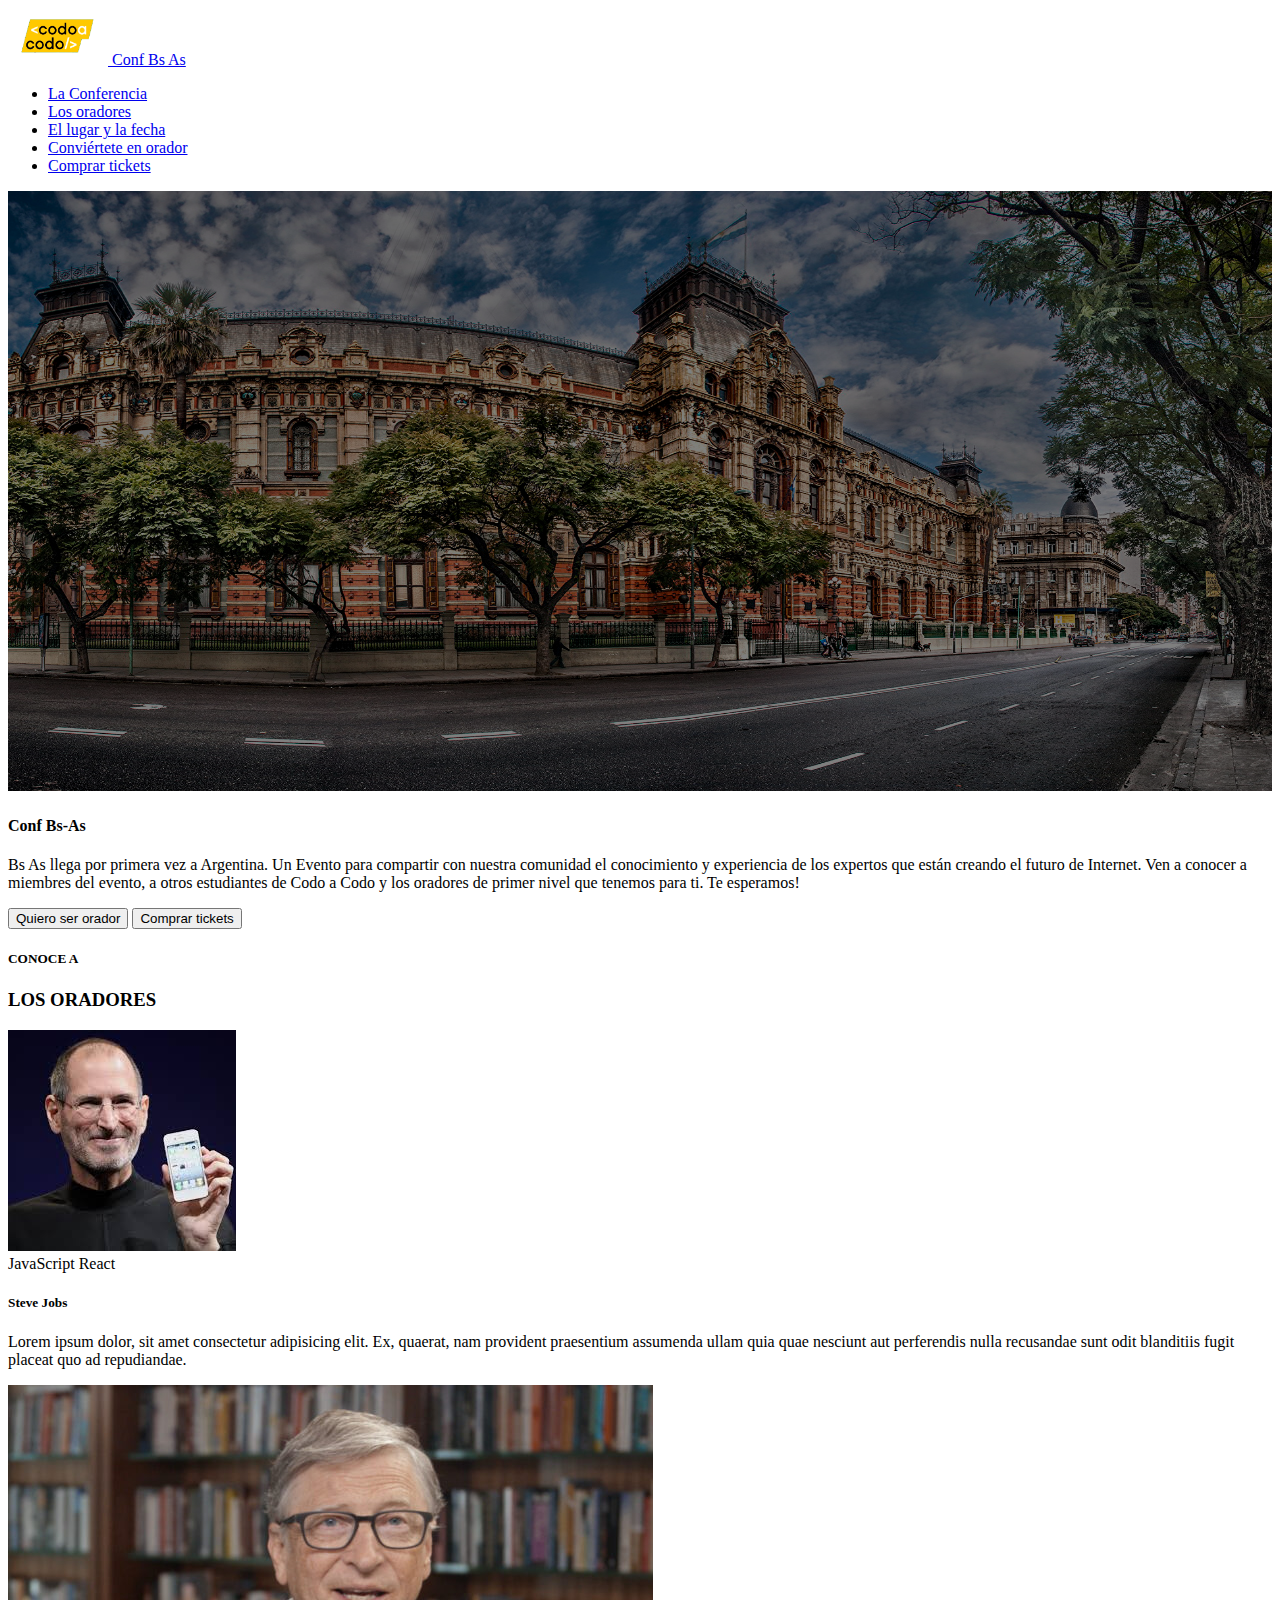
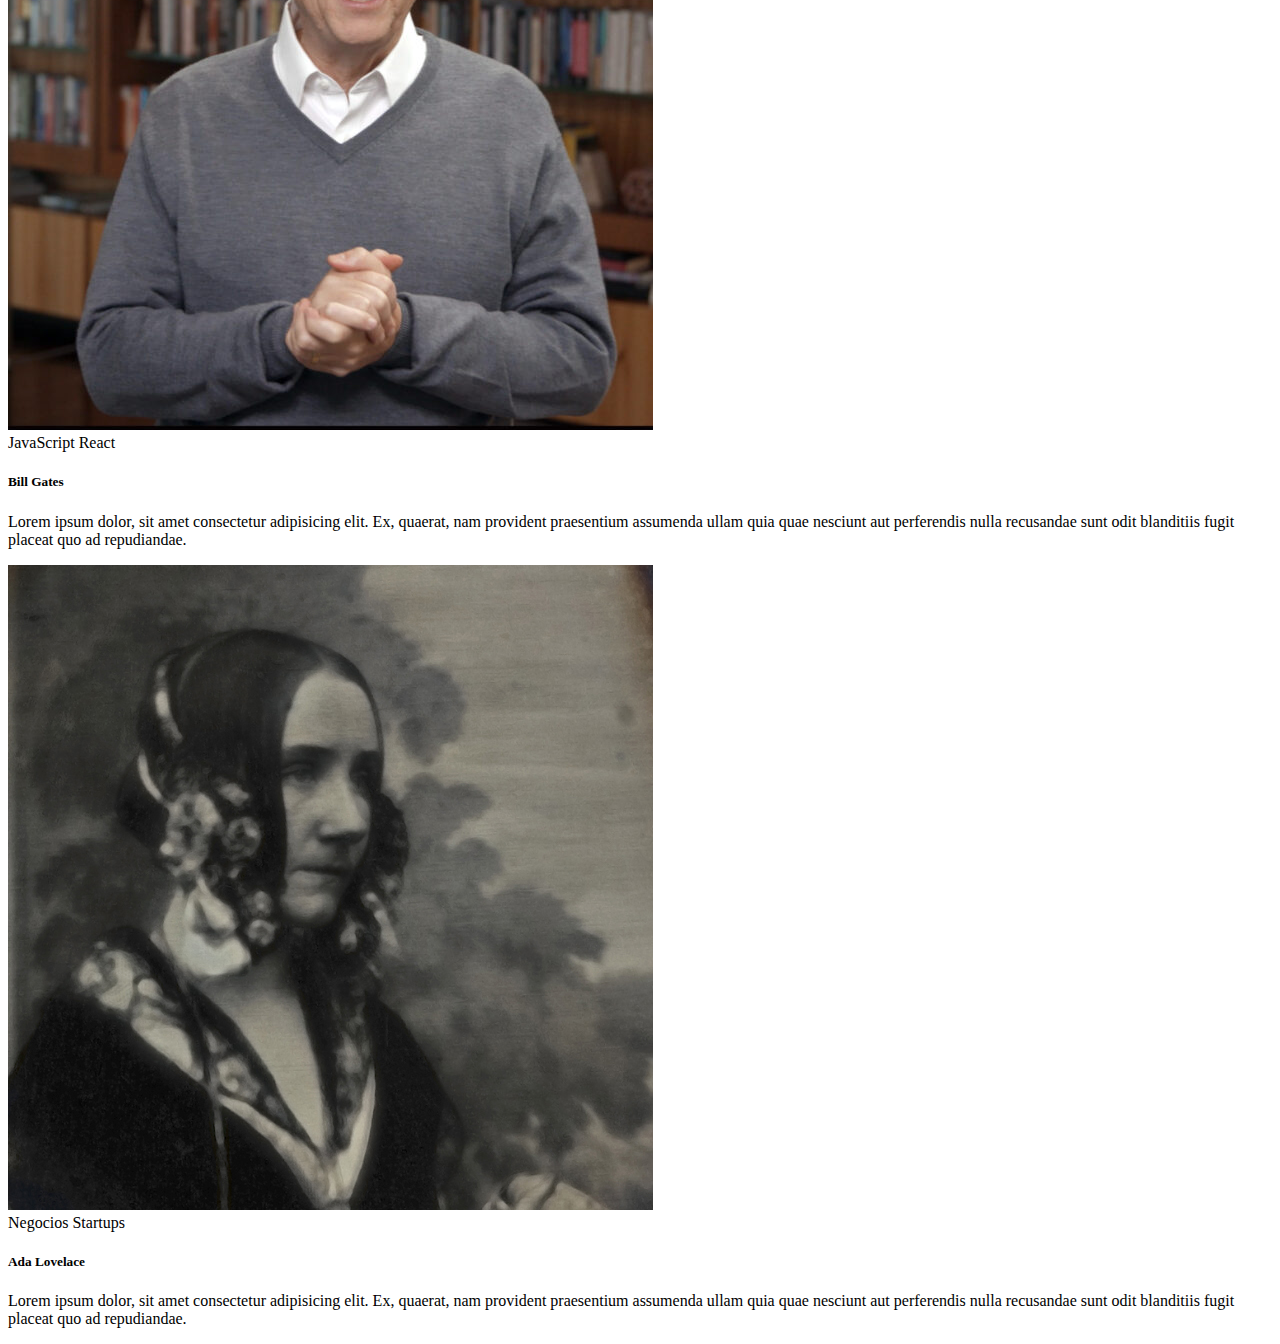
==== index.html @ 1af6bcca "cards hechas" ====
<!DOCTYPE html>
<html lang="en">

<head>
  <meta charset="UTF-8">
  <meta name="viewport" content="width=device-width, initial-scale=1.0">
  <title>Conf Bs As</title>
  <link href="https://cdn.jsdelivr.net/npm/bootstrap@5.3.2/dist/css/bootstrap.min.css" rel="stylesheet"
    integrity="sha384-T3c6CoIi6uLrA9TneNEoa7RxnatzjcDSCmG1MXxSR1GAsXEV/Dwwykc2MPK8M2HN" crossorigin="anonymous">
  <script src="https://cdn.jsdelivr.net/npm/bootstrap@5.3.2/dist/js/bootstrap.bundle.min.js"
    integrity="sha384-C6RzsynM9kWDrMNeT87bh95OGNyZPhcTNXj1NW7RuBCsyN/o0jlpcV8Qyq46cDfL"
    crossorigin="anonymous"></script>
  <link rel="stylesheet" href="estilos.css">
</head>

<body>

  <head>

    <nav class="navbar navbar-expand-lg bg-dark border-bottom border-body" data-bs-theme="dark">
      <div class="container text-white">
        <div>
          <a class="navbar-brand" href="#">
            <img src="imagenes/codoacodo.png" width="100" alt="">
            Conf Bs As
          </a>
        </div>
        <div>
          <ul class="navbar-nav text-white">
            <li class="nav-item">
              <a class="nav-link active" aria-current="page" href="#">La Conferencia</a>
            </li>
            <li class="nav-item">
              <a class="nav-link" href="#">Los oradores</a>
            </li>
            <li class="nav-item">
              <a class="nav-link" href="#">El lugar y la fecha</a>
            </li>
            <li class="nav-item">
              <a class="nav-link" href="#">Conviértete en orador</a>
            </li>
            <li class="nav-item">
              <a class="nav-link text-success" href="#">Comprar tickets</a>
            </li>
          </ul>

        </div>
      </div>
    </nav>

  </head>

  <main>


    <div>

      <div class="position-relative">
        <img class="imagen-inicio" src="imagenes/ba1.jpg" alt="">
        <div class=" container-fluid position-absolute bottom-50 start-0 p-5 text-white text-end">
          <h4>Conf Bs-As</h4>
          <p class="text-justify">Bs As llega por primera vez a Argentina. Un Evento para compartir
            con nuestra comunidad el conocimiento y experiencia de los
            expertos que están creando el futuro de Internet. Ven a conocer a
            miembres del evento, a otros estudiantes de Codo a Codo y los
            oradores de primer nivel que tenemos para ti. Te esperamos!</p>
          <button type="button" class="btn btn-outline-light">Quiero ser orador</button>
          <button type="button" class="btn btn-success">Comprar tickets</button>
        </div>
      </div>

      <div class="container mt-5">

        <div class="text-center">
          <h5>CONOCE A</h5>
          <h3>LOS ORADORES</h3>
        </div>
        <div class="">
          <div class="row row-cols-1 row-cols-md-3 g-4">
            <div class="col">
              <div class="card h-100">
                <img src="imagenes/steve.jpg" class="card-img-top" alt="...">
                <div class="card-body">
                  <span class="badge text-bg-warning">JavaScript</span>
                  <span class="badge text-bg-primary">React</span>
                  <h5 class="card-title">Steve Jobs</h5>
                  <p class="card-text">Lorem ipsum dolor, sit amet consectetur adipisicing elit. Ex, quaerat, nam 
                    provident praesentium assumenda ullam quia quae nesciunt aut perferendis nulla recusandae sunt 
                    odit blanditiis fugit placeat quo ad repudiandae.</p>
                </div>
              </div>
            </div>
            <div class="col">
              <div class="card h-100">
                <img src="imagenes/bill.jpg" class="card-img-top" alt="...">
                <div class="card-body">
                  <span class="badge text-bg-warning">JavaScript</span>
                  <span class="badge text-bg-primary">React</span>
                  <h5 class="card-title">Bill Gates</h5>
                  <p class="card-text">Lorem ipsum dolor, sit amet consectetur adipisicing elit. Ex, quaerat, nam
                    provident praesentium assumenda ullam quia quae nesciunt aut perferendis nulla recusandae sunt 
                    odit blanditiis fugit placeat quo ad repudiandae.</p>
                </div>
              </div>
            </div>
            <div class="col">
              <div class="card h-100">
                <img src="imagenes/ada.jpeg" class="card-img-top" alt="...">
                <div class="card-body">
                  <span class="badge text-bg-secondary">Negocios</span>
                  <span class="badge text-bg-danger">Startups</span>
                  <h5 class="card-title">Ada Lovelace</h5>
                  <p class="card-text">Lorem ipsum dolor, sit amet consectetur adipisicing elit. Ex, quaerat, nam
                    provident praesentium assumenda ullam quia quae nesciunt aut perferendis nulla recusandae sunt 
                    odit blanditiis fugit placeat quo ad repudiandae.</p>
                </div>
              </div>
            </div>
          </div>
          
        </div>
      </div>
    </div>

    </div>


    </div>


  </main>

  <footer>





  </footer>

</body>

</html>
---- estilos.css ----
.imagen-inicio{
    height: 600px;
    width: 100%;
    filter: brightness(0.5);
}
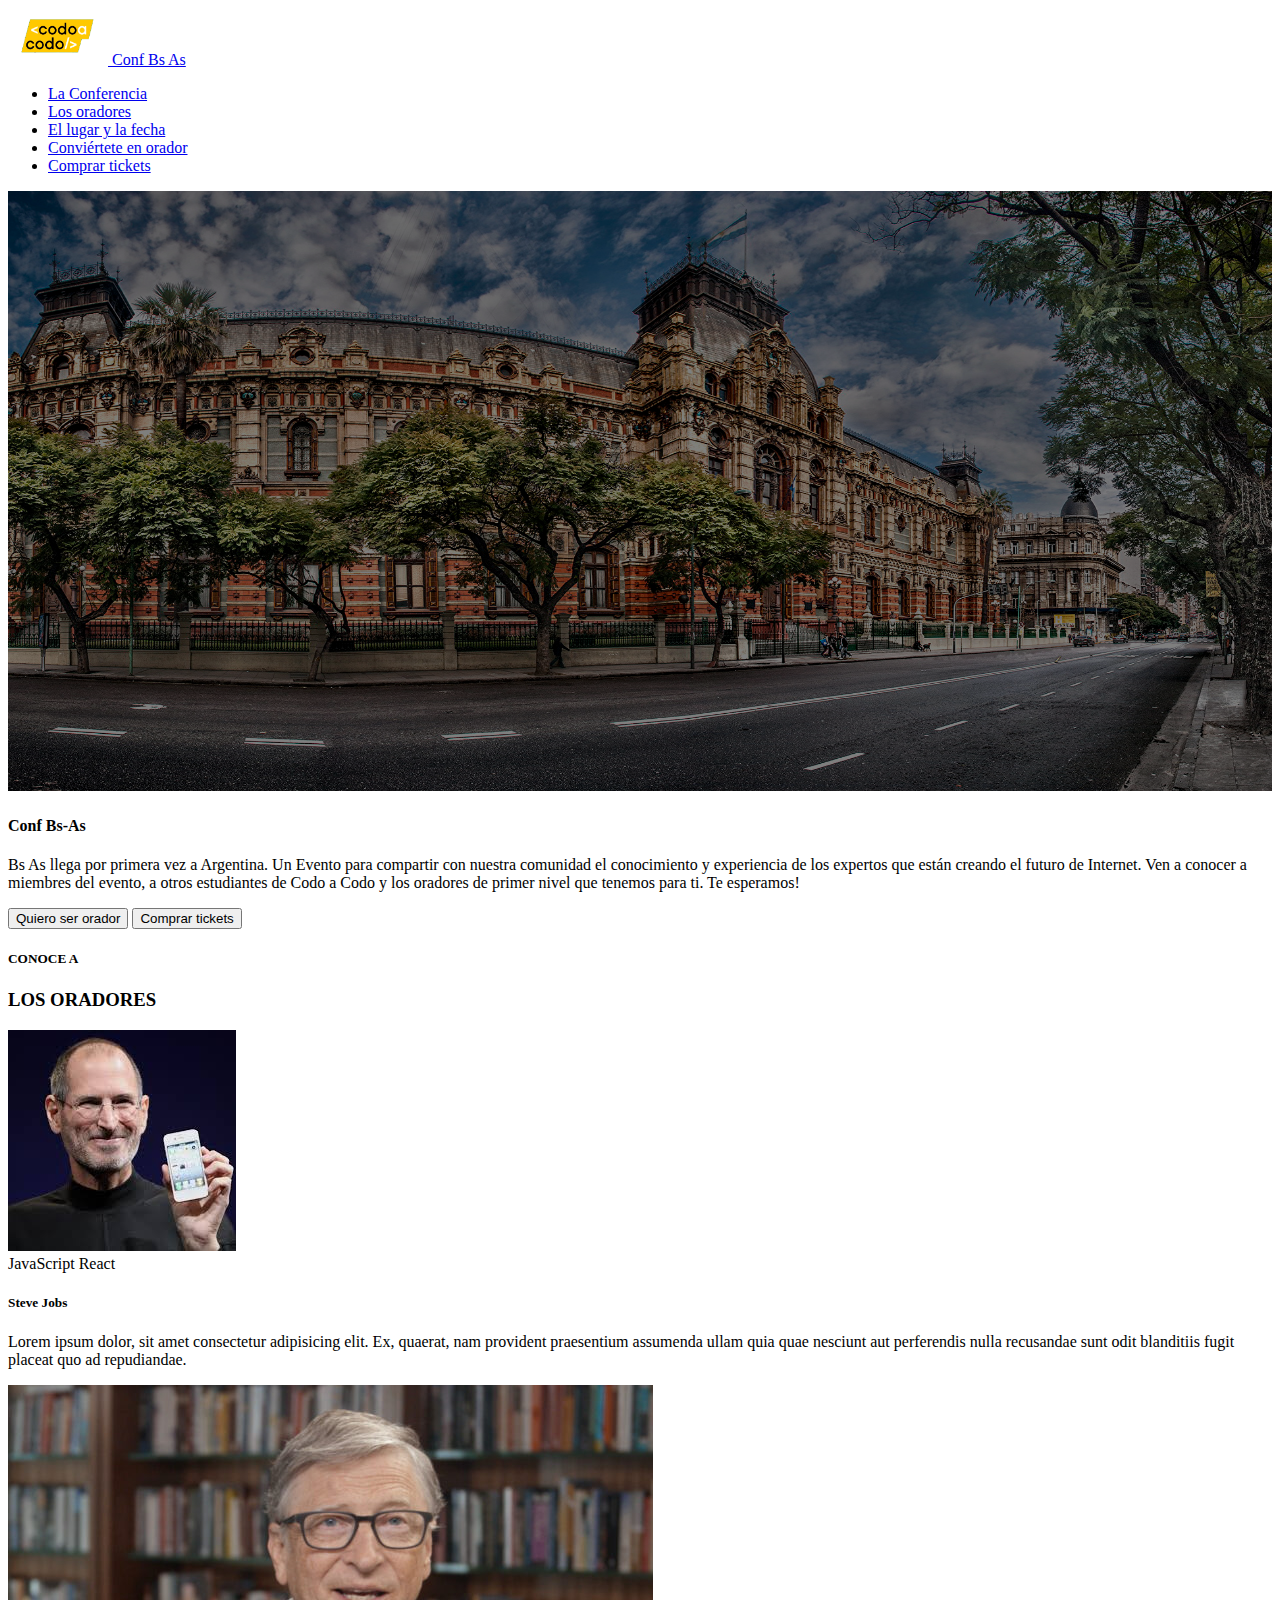
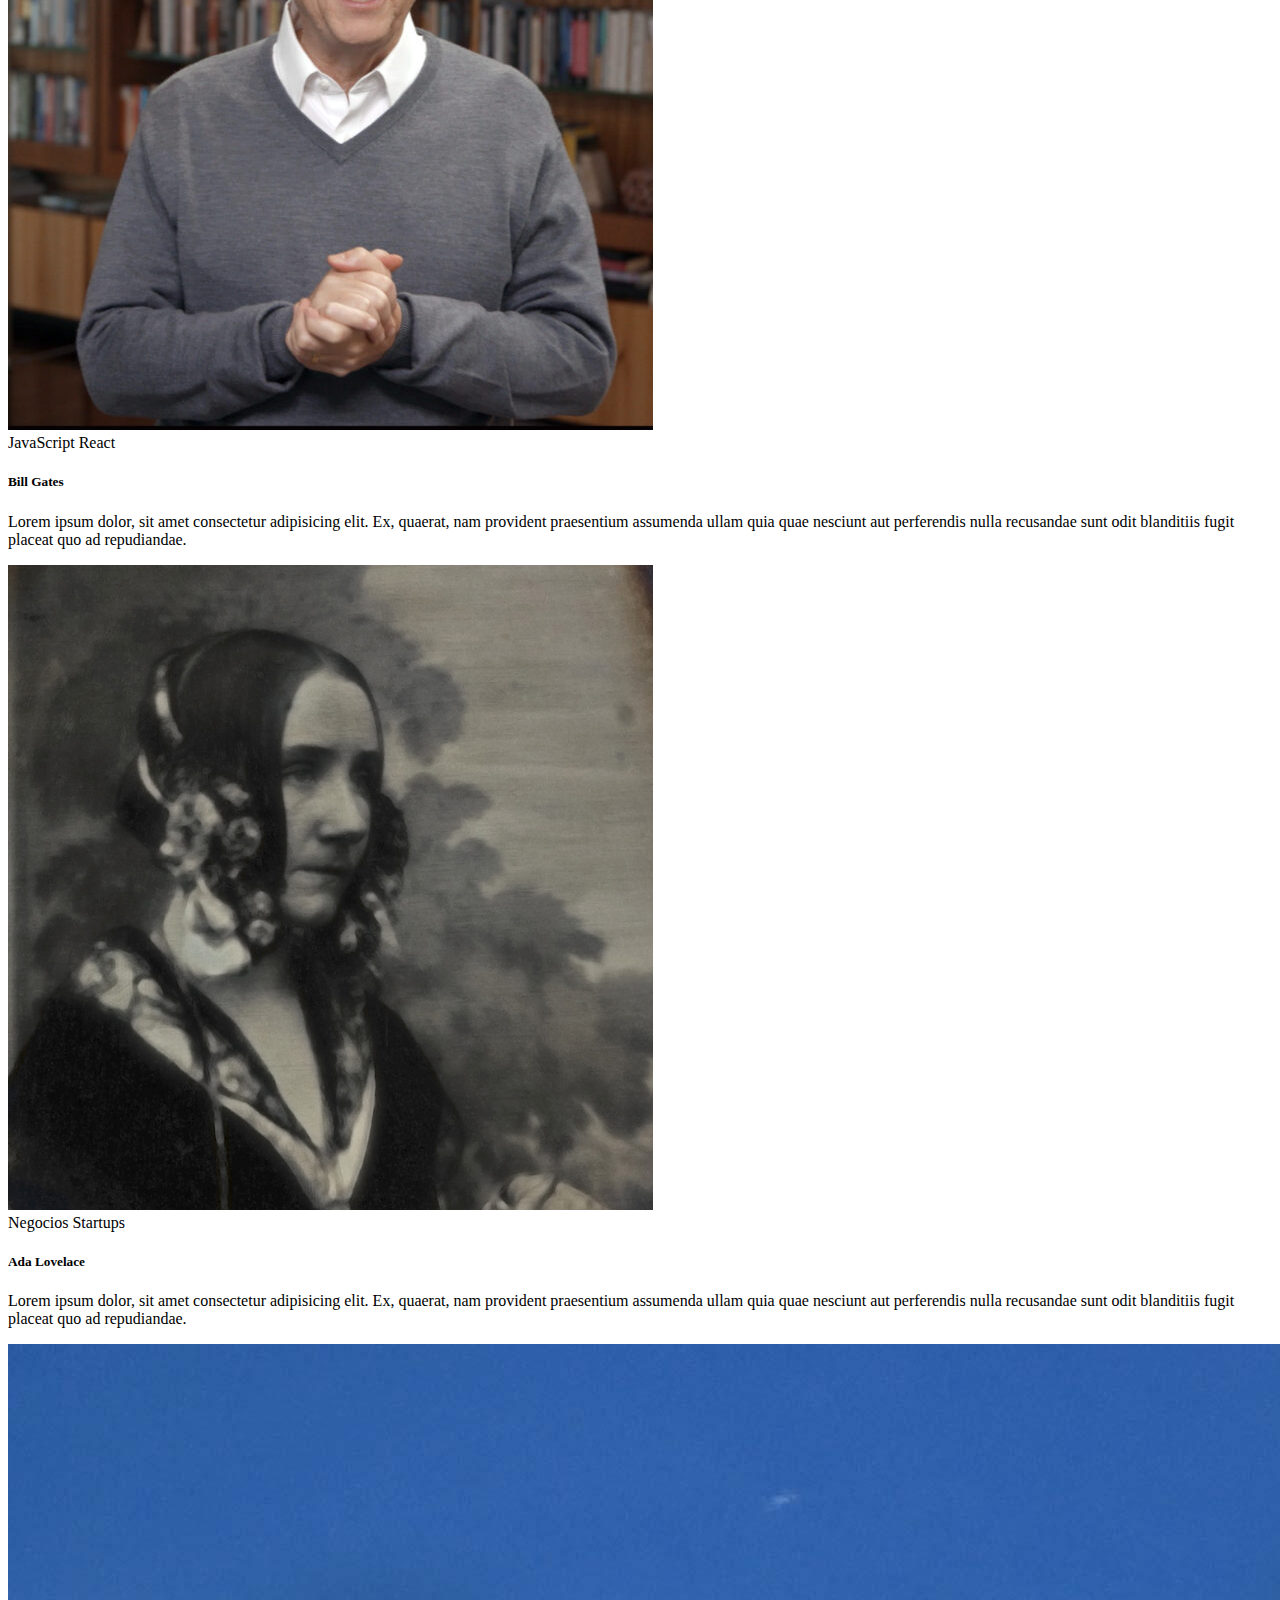
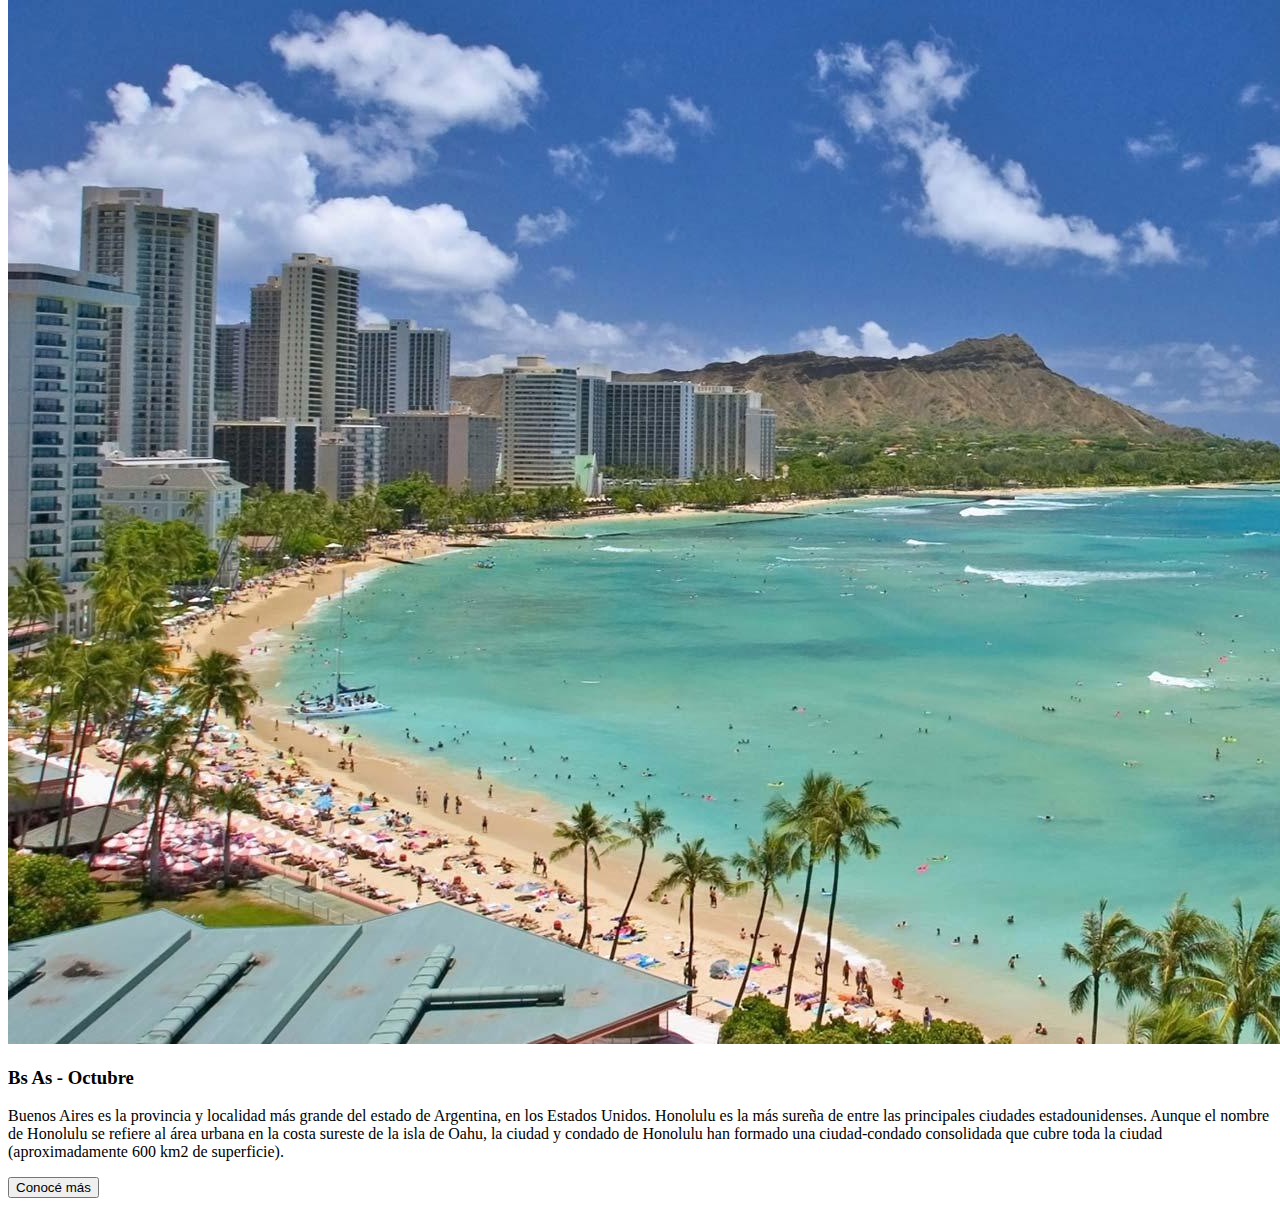
==== commit 2c247efa: "bsas - octubre hecho" ====
--- a/index.html
+++ b/index.html
@@ -17,7 +17,7 @@
 
   <head>
 
-    <nav class="navbar navbar-expand-lg bg-dark border-bottom border-body" data-bs-theme="dark">
+    <nav class="navbar navbar-expand-lg bg-dark border-bottom border-body " data-bs-theme="dark">
       <div class="container text-white">
         <div>
           <a class="navbar-brand" href="#">
@@ -70,7 +70,6 @@
       </div>
 
       <div class="container mt-5">
-
         <div class="text-center">
           <h5>CONOCE A</h5>
           <h3>LOS ORADORES</h3>
@@ -84,8 +83,8 @@
                   <span class="badge text-bg-warning">JavaScript</span>
                   <span class="badge text-bg-primary">React</span>
                   <h5 class="card-title">Steve Jobs</h5>
-                  <p class="card-text">Lorem ipsum dolor, sit amet consectetur adipisicing elit. Ex, quaerat, nam 
-                    provident praesentium assumenda ullam quia quae nesciunt aut perferendis nulla recusandae sunt 
+                  <p class="card-text">Lorem ipsum dolor, sit amet consectetur adipisicing elit. Ex, quaerat, nam
+                    provident praesentium assumenda ullam quia quae nesciunt aut perferendis nulla recusandae sunt
                     odit blanditiis fugit placeat quo ad repudiandae.</p>
                 </div>
               </div>
@@ -98,7 +97,7 @@
                   <span class="badge text-bg-primary">React</span>
                   <h5 class="card-title">Bill Gates</h5>
                   <p class="card-text">Lorem ipsum dolor, sit amet consectetur adipisicing elit. Ex, quaerat, nam
-                    provident praesentium assumenda ullam quia quae nesciunt aut perferendis nulla recusandae sunt 
+                    provident praesentium assumenda ullam quia quae nesciunt aut perferendis nulla recusandae sunt
                     odit blanditiis fugit placeat quo ad repudiandae.</p>
                 </div>
               </div>
@@ -111,22 +110,34 @@
                   <span class="badge text-bg-danger">Startups</span>
                   <h5 class="card-title">Ada Lovelace</h5>
                   <p class="card-text">Lorem ipsum dolor, sit amet consectetur adipisicing elit. Ex, quaerat, nam
-                    provident praesentium assumenda ullam quia quae nesciunt aut perferendis nulla recusandae sunt 
+                    provident praesentium assumenda ullam quia quae nesciunt aut perferendis nulla recusandae sunt
                     odit blanditiis fugit placeat quo ad repudiandae.</p>
                 </div>
               </div>
             </div>
           </div>
-          
+
         </div>
       </div>
-    </div>
+
+
+      <div class="pt-5 pb-5 row g-0">
+        <div class="col-6 position-relative">
+          <img class="img-fluid" src="imagenes/honolulu.jpg"  alt="">
+        </div>
+        <div class="container col-6 pt-3 text-white bg-dark" >
+          <h3>Bs As - Octubre</h3>
+          <p>
+            Buenos Aires es la provincia y localidad más grande del estado de Argentina, en los Estados Unidos. Honolulu
+            es la más sureña de entre las principales ciudades estadounidenses. Aunque el nombre de Honolulu se refiere
+            al área urbana en la costa sureste de la isla de Oahu, la ciudad y condado de Honolulu han formado una
+            ciudad-condado consolidada que cubre toda la ciudad (aproximadamente 600 km2 de superficie).
+          </p>
+          <button type="button" class="btn btn-outline-light">Conocé más</button>
+        </div>
+      </div>
 
     </div>
-
-
-    </div>
-
 
   </main>
 
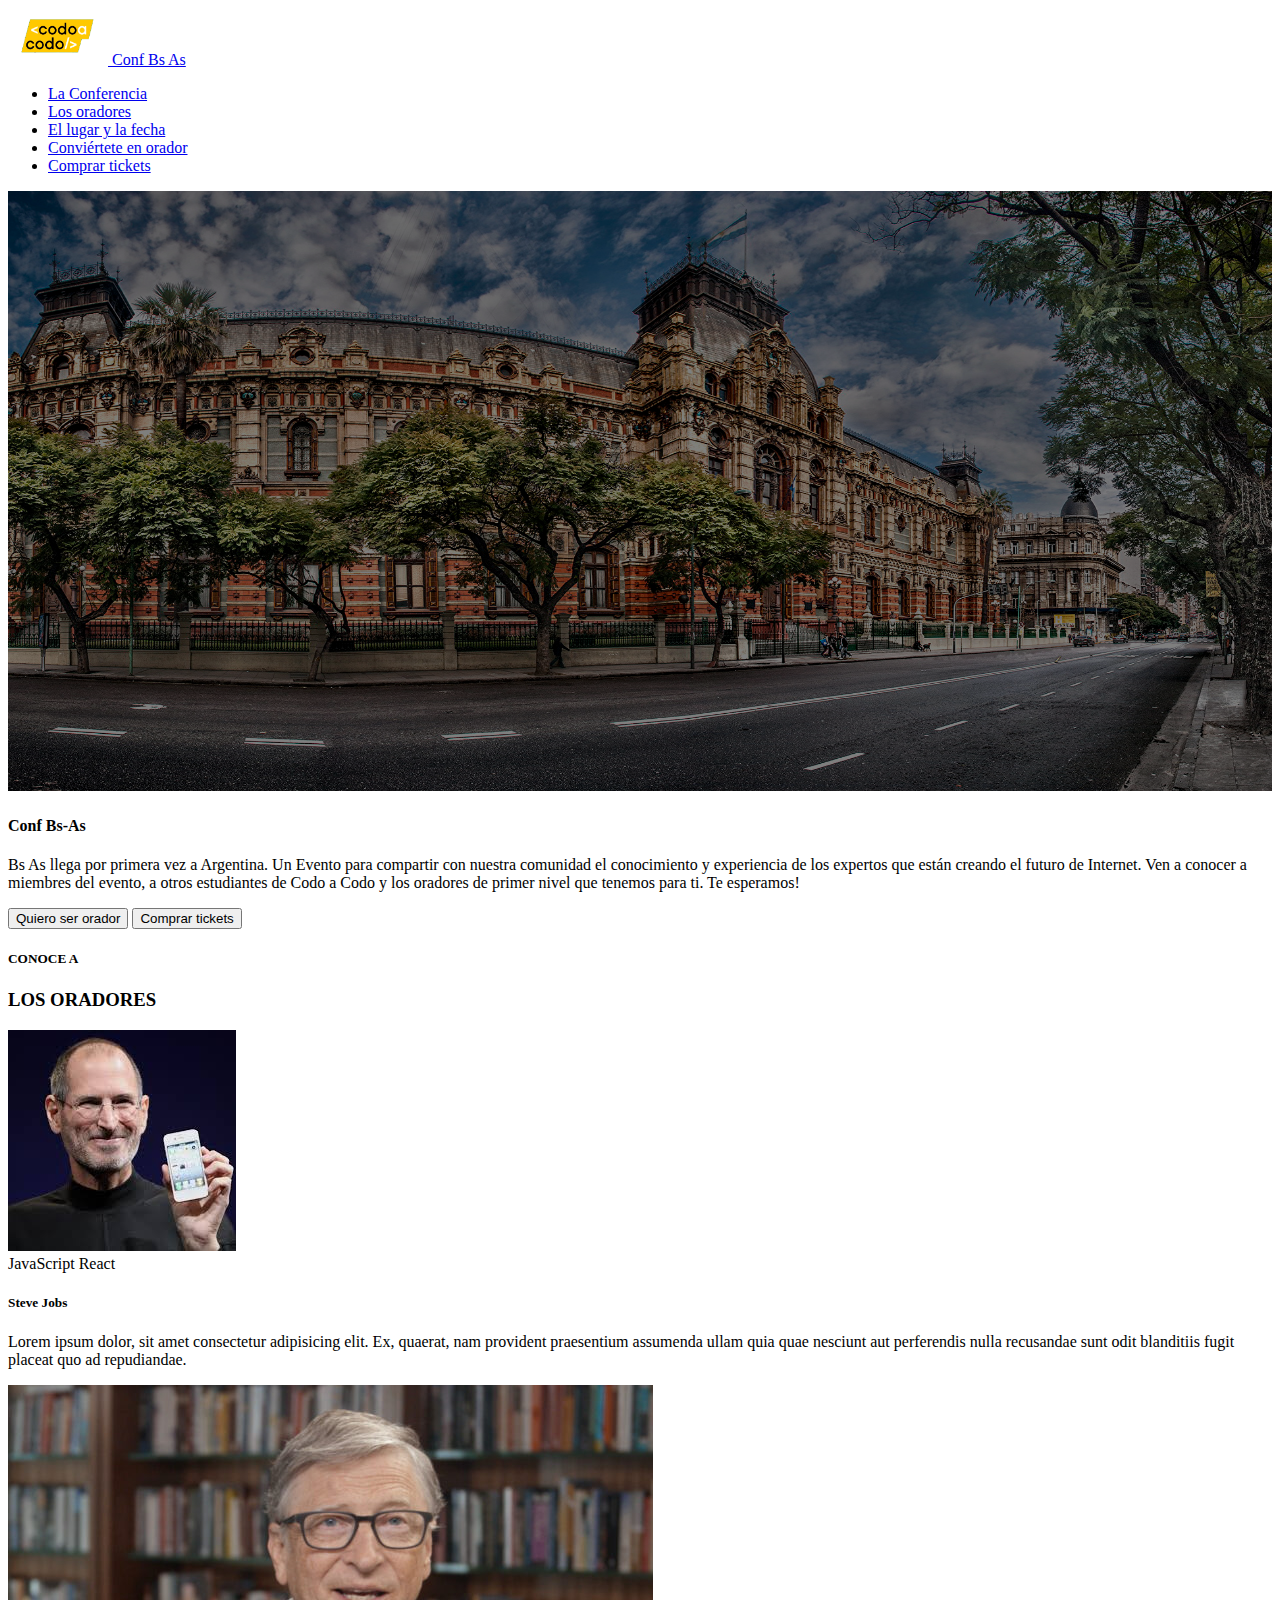
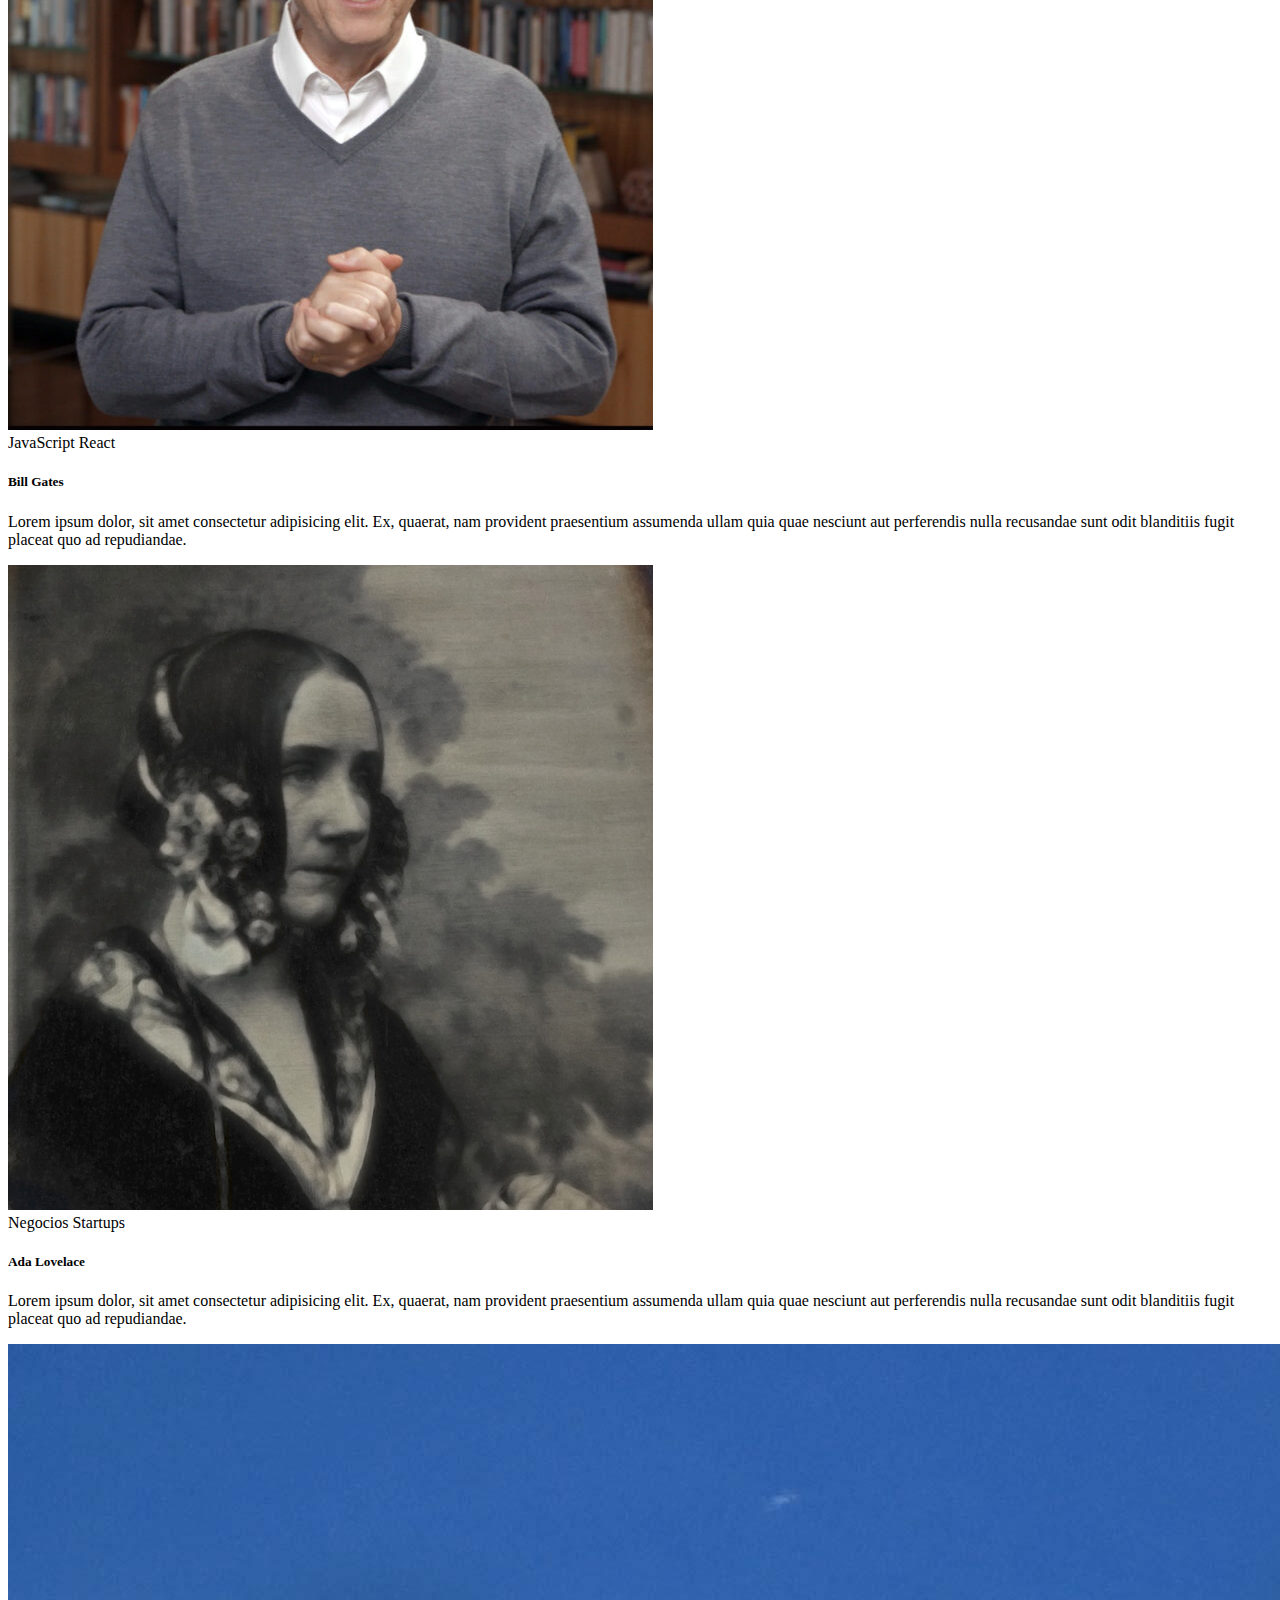
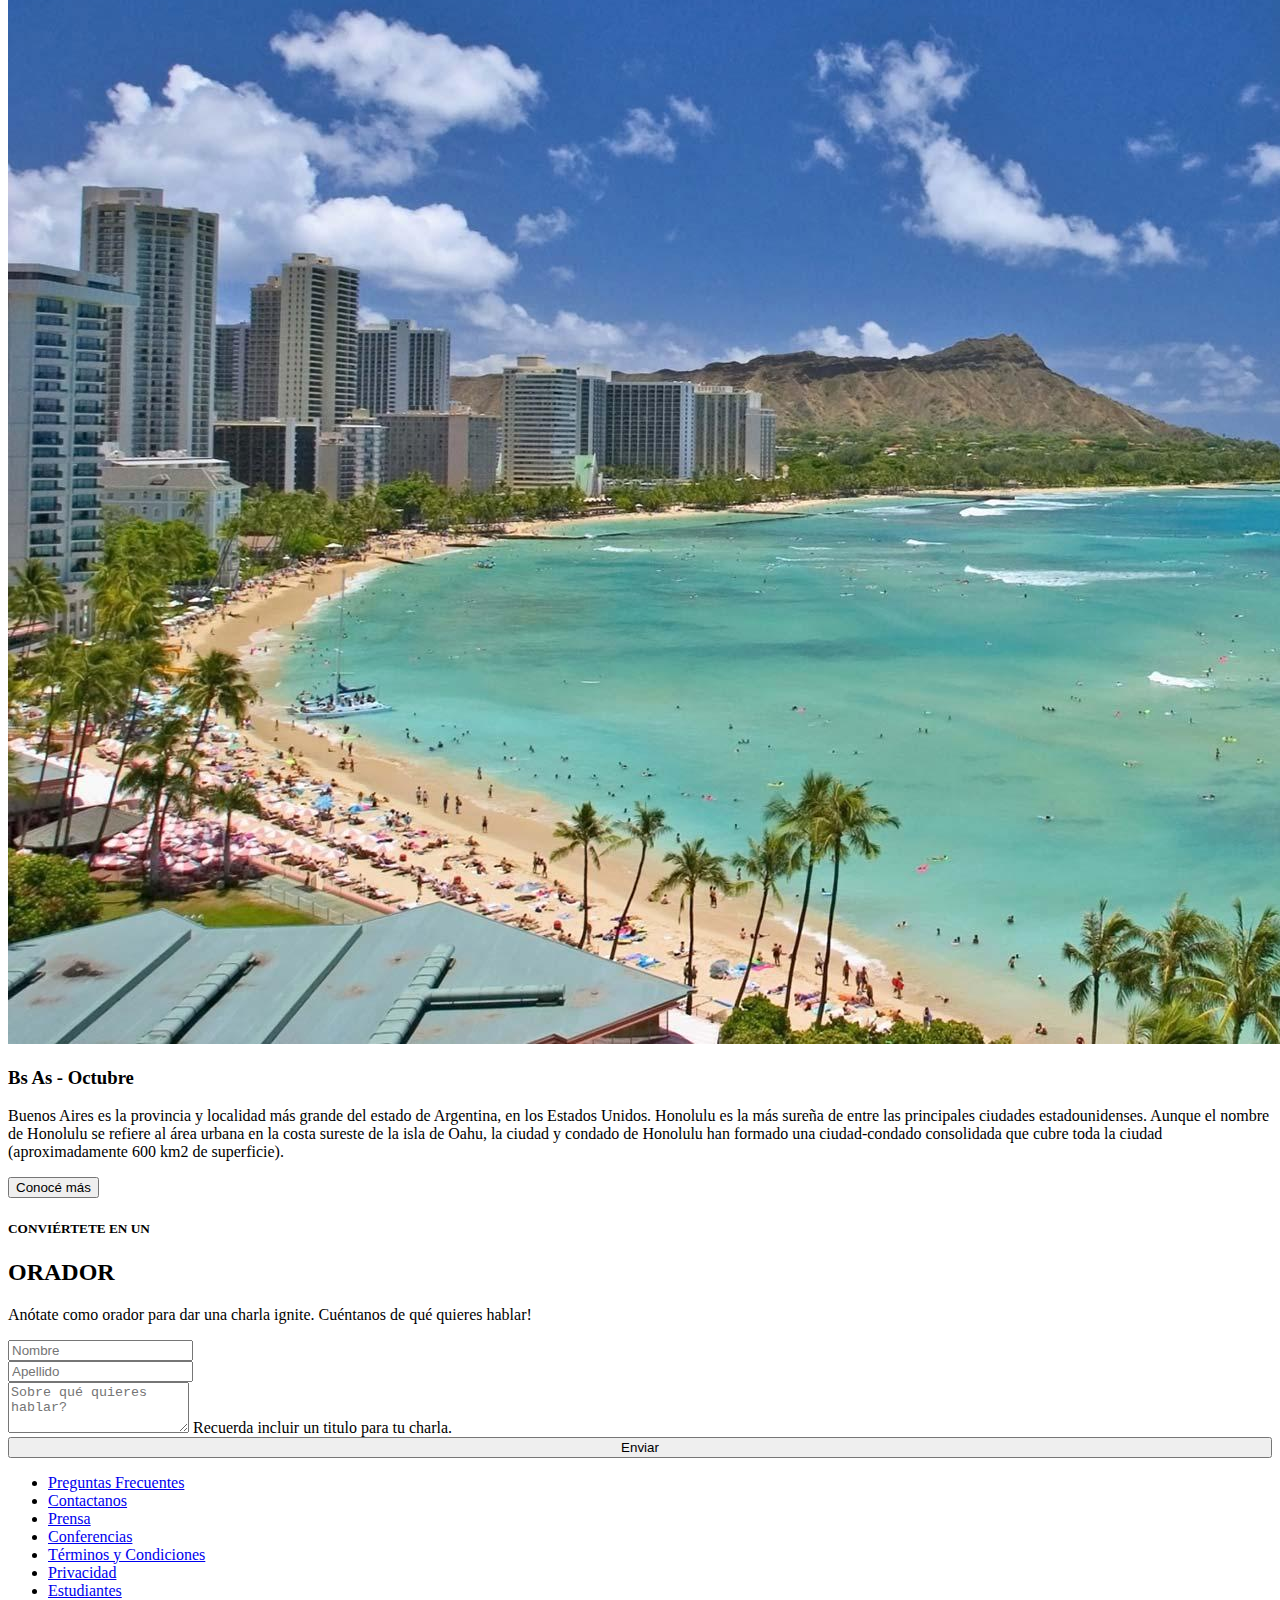
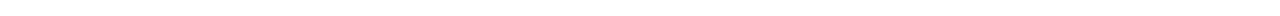
==== commit a07fa9d3: "footer hecho" ====
--- a/index.html
+++ b/index.html
@@ -121,7 +121,7 @@
       </div>
 
 
-      <div class="pt-5 pb-5 row g-0">
+      <div class="pt-5 pb-3 row g-0">
         <div class="col-6 position-relative">
           <img class="img-fluid" src="imagenes/honolulu.jpg"  alt="">
         </div>
@@ -137,14 +137,65 @@
         </div>
       </div>
 
+      <div class="container">
+        <div class="text-center">
+          <h5>CONVIÉRTETE EN UN</h5>
+          <h2>ORADOR</h2>
+          <p>Anótate como orador para dar una charla ignite. Cuéntanos de qué quieres hablar!</p>
+        </div>
+        <div>
+          <div class="row g-2">
+            <div class="col-md">
+            <input type="email" class="form-control" id="exampleFormControlInput1" placeholder="Nombre">
+            </div>
+            <div class="col-md">
+              <input type="email" class="form-control" id="exampleFormControlInput1" placeholder="Apellido">
+            </div>
+          </div>
+          <div class="mb-3 mt-3">
+            <textarea class="form-control" id="exampleFormControlTextarea1" rows="3" placeholder="Sobre qué quieres hablar?"></textarea>
+            <label for="exampleFormControlTextarea1" class="form-label">Recuerda incluir un titulo para tu charla.</label>
+          </div>
+          <div class="pb-5">
+            <button type="submit" class="btn btn-success mb-3" style="width: 100%;">Enviar</button>
+          </div>
+        </div>
+      </div>
+
     </div>
 
   </main>
 
   <footer>
 
-
-
+    <nav class="navbar navbar-expand-lg bg-dark" data-bs-theme="dark">
+      <div class="container text-white justify-content-center">
+        <ul class="navbar-nav text-white justify-content-between">
+          <li class="nav-item mx-3">
+            <a class="nav-link" aria-current="page" href="#">Preguntas Frecuentes</a>
+          </li>
+          <li class="nav-item mx-3">
+            <a class="nav-link" href="#">Contactanos</a>
+          </li>
+          <li class="nav-item mx-3">
+            <a class="nav-link" href="#">Prensa</a>
+          </li>
+          <li class="nav-item mx-3">
+            <a class="nav-link" href="#">Conferencias</a>
+          </li>
+          <li class="nav-item mx-3">
+            <a class="nav-link" href="#">Términos y Condiciones</a>
+          </li>
+          <li class="nav-item mx-3">
+            <a class="nav-link" href="#">Privacidad</a>
+          </li>
+          <li class="nav-item mx-3">
+            <a class="nav-link" href="#">Estudiantes</a>
+          </li>
+        </ul>
+      </div>
+    </nav>
+    
 
 
   </footer>
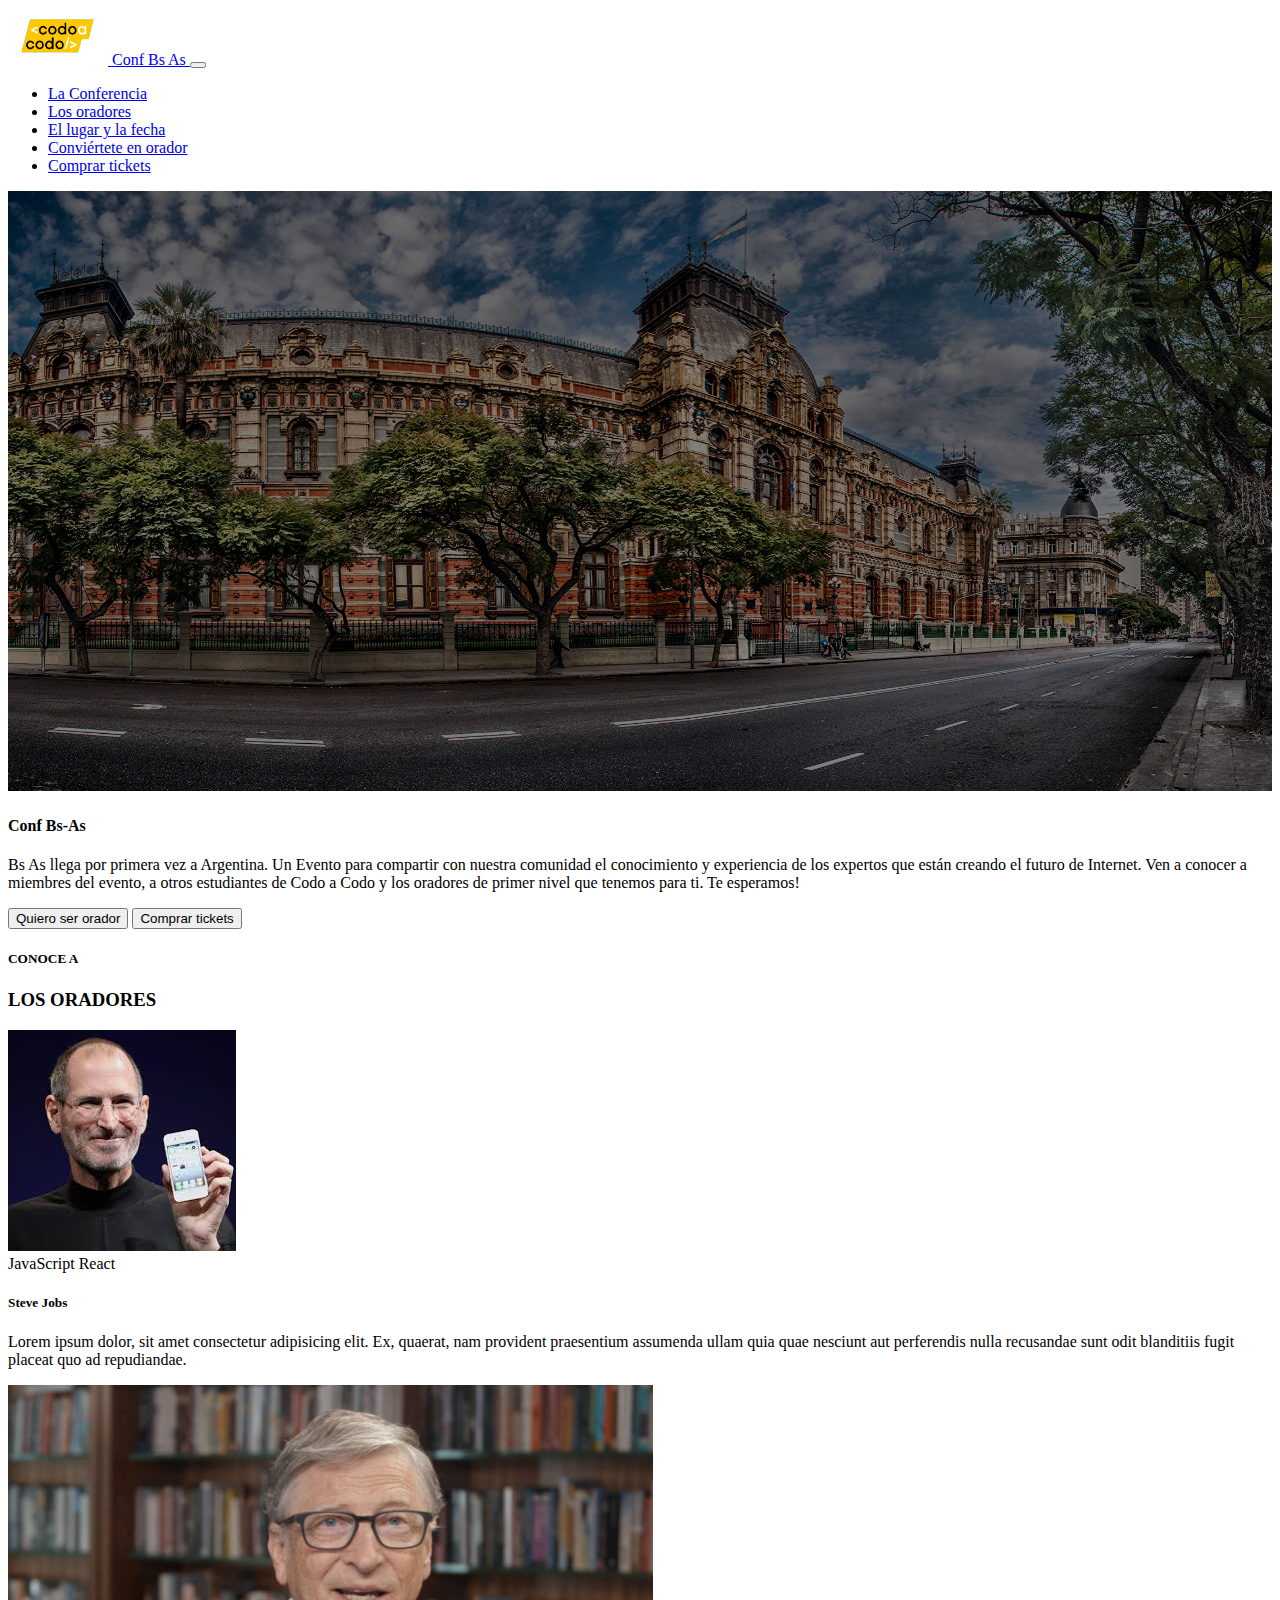
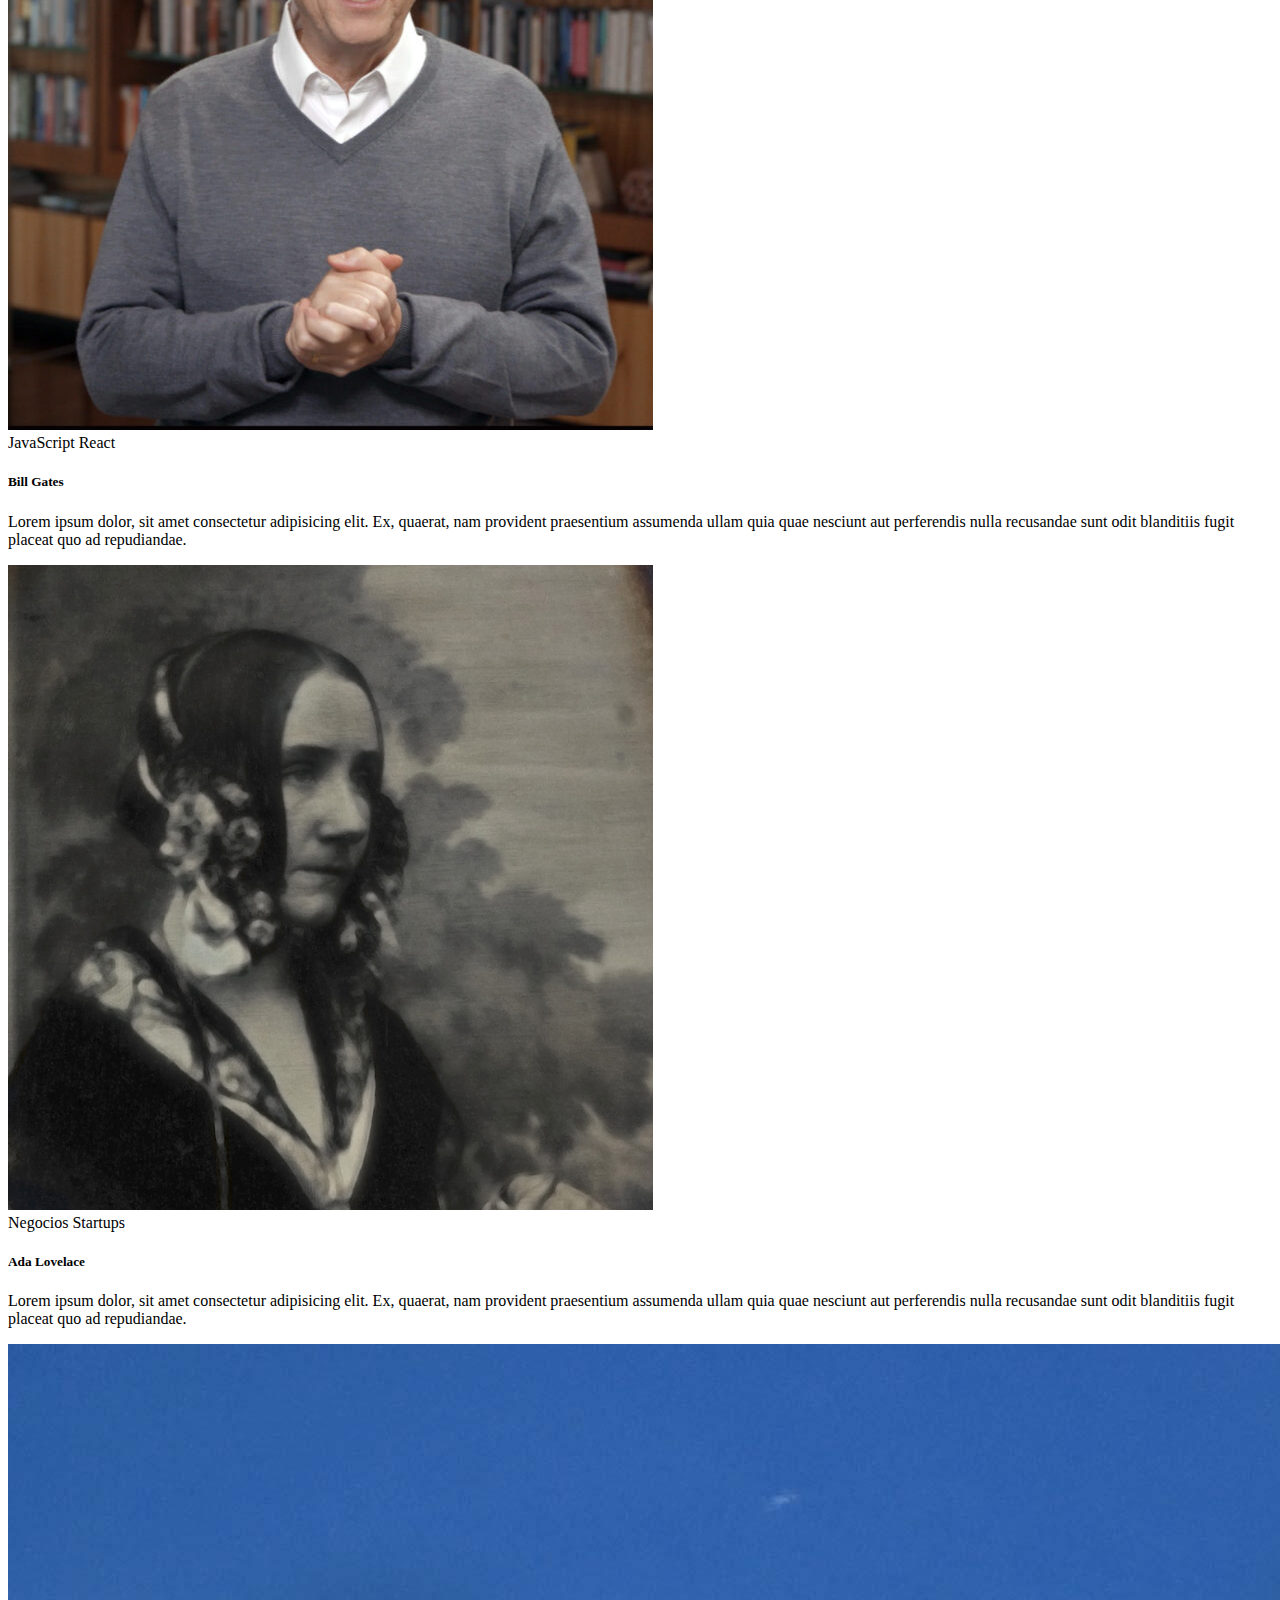
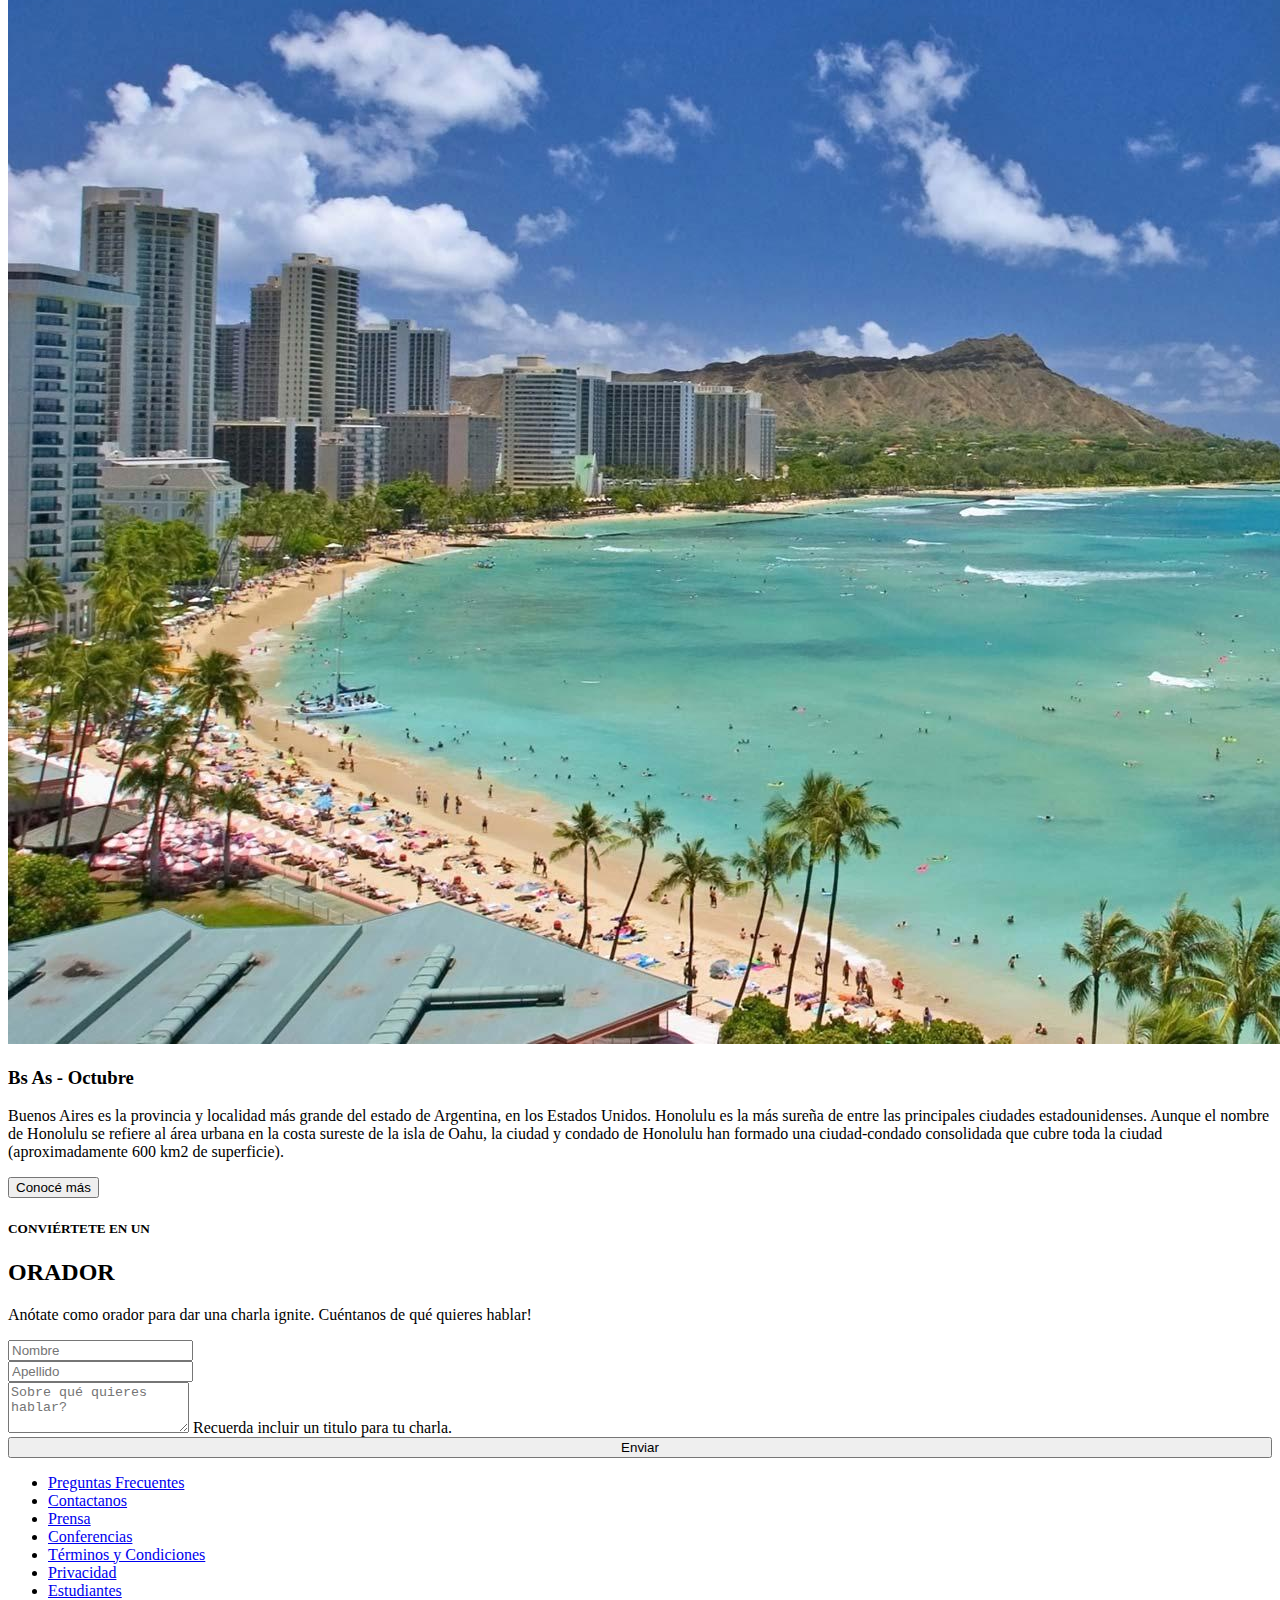
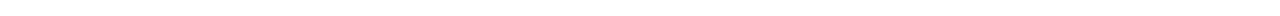
==== commit e50f32db: "arrelago banner" ====
--- a/index.html
+++ b/index.html
@@ -17,15 +17,18 @@
 
   <head>
 
-    <nav class="navbar navbar-expand-lg bg-dark border-bottom border-body " data-bs-theme="dark">
+    <nav class="navbar fixed-top navbar-expand-lg bg-dark" data-bs-theme="dark">
       <div class="container text-white">
-        <div>
+        <div >
           <a class="navbar-brand" href="#">
             <img src="imagenes/codoacodo.png" width="100" alt="">
             Conf Bs As
           </a>
-        </div>
-        <div>
+          <button class="navbar-toggler" type="button" data-bs-toggle="collapse" data-bs-target="#navbarSupportedContent" aria-controls="navbarSupportedContent" aria-expanded="false" aria-label="Toggle navigation">
+            <span class="navbar-toggler-icon"></span>
+          </button>
+        </div>
+        <div class="collapse navbar-collapse justify-content-end" id="navbarSupportedContent">
           <ul class="navbar-nav text-white">
             <li class="nav-item">
               <a class="nav-link active" aria-current="page" href="#">La Conferencia</a>
@@ -43,7 +46,7 @@
               <a class="nav-link text-success" href="#">Comprar tickets</a>
             </li>
           </ul>
-
+          
         </div>
       </div>
     </nav>
@@ -57,9 +60,9 @@
 
       <div class="position-relative">
         <img class="imagen-inicio" src="imagenes/ba1.jpg" alt="">
-        <div class=" container-fluid position-absolute bottom-50 start-0 p-5 text-white text-end">
+        <div class="position-absolute top-50 start-50 translate-middle-y text-white text-end m-5">
           <h4>Conf Bs-As</h4>
-          <p class="text-justify">Bs As llega por primera vez a Argentina. Un Evento para compartir
+          <p class="">Bs As llega por primera vez a Argentina. Un Evento para compartir
             con nuestra comunidad el conocimiento y experiencia de los
             expertos que están creando el futuro de Internet. Ven a conocer a
             miembres del evento, a otros estudiantes de Codo a Codo y los
@@ -153,7 +156,7 @@
             </div>
           </div>
           <div class="mb-3 mt-3">
-            <textarea class="form-control" id="exampleFormControlTextarea1" rows="3" placeholder="Sobre qué quieres hablar?"></textarea>
+            <textarea class=  "form-control" id="exampleFormControlTextarea1" rows="3" placeholder="Sobre qué quieres hablar?"></textarea>
             <label for="exampleFormControlTextarea1" class="form-label">Recuerda incluir un titulo para tu charla.</label>
           </div>
           <div class="pb-5">
@@ -166,9 +169,8 @@
 
   </main>
 
-  <footer>
-
-    <nav class="navbar navbar-expand-lg bg-dark" data-bs-theme="dark">
+  <footer class="mt-5">
+    <nav class="navbar fixed-bottom navbar-expand-lg bg-dark" data-bs-theme="dark">
       <div class="container text-white justify-content-center">
         <ul class="navbar-nav text-white justify-content-between">
           <li class="nav-item mx-3">
@@ -195,9 +197,6 @@
         </ul>
       </div>
     </nav>
-    
-
-
   </footer>
 
 </body>
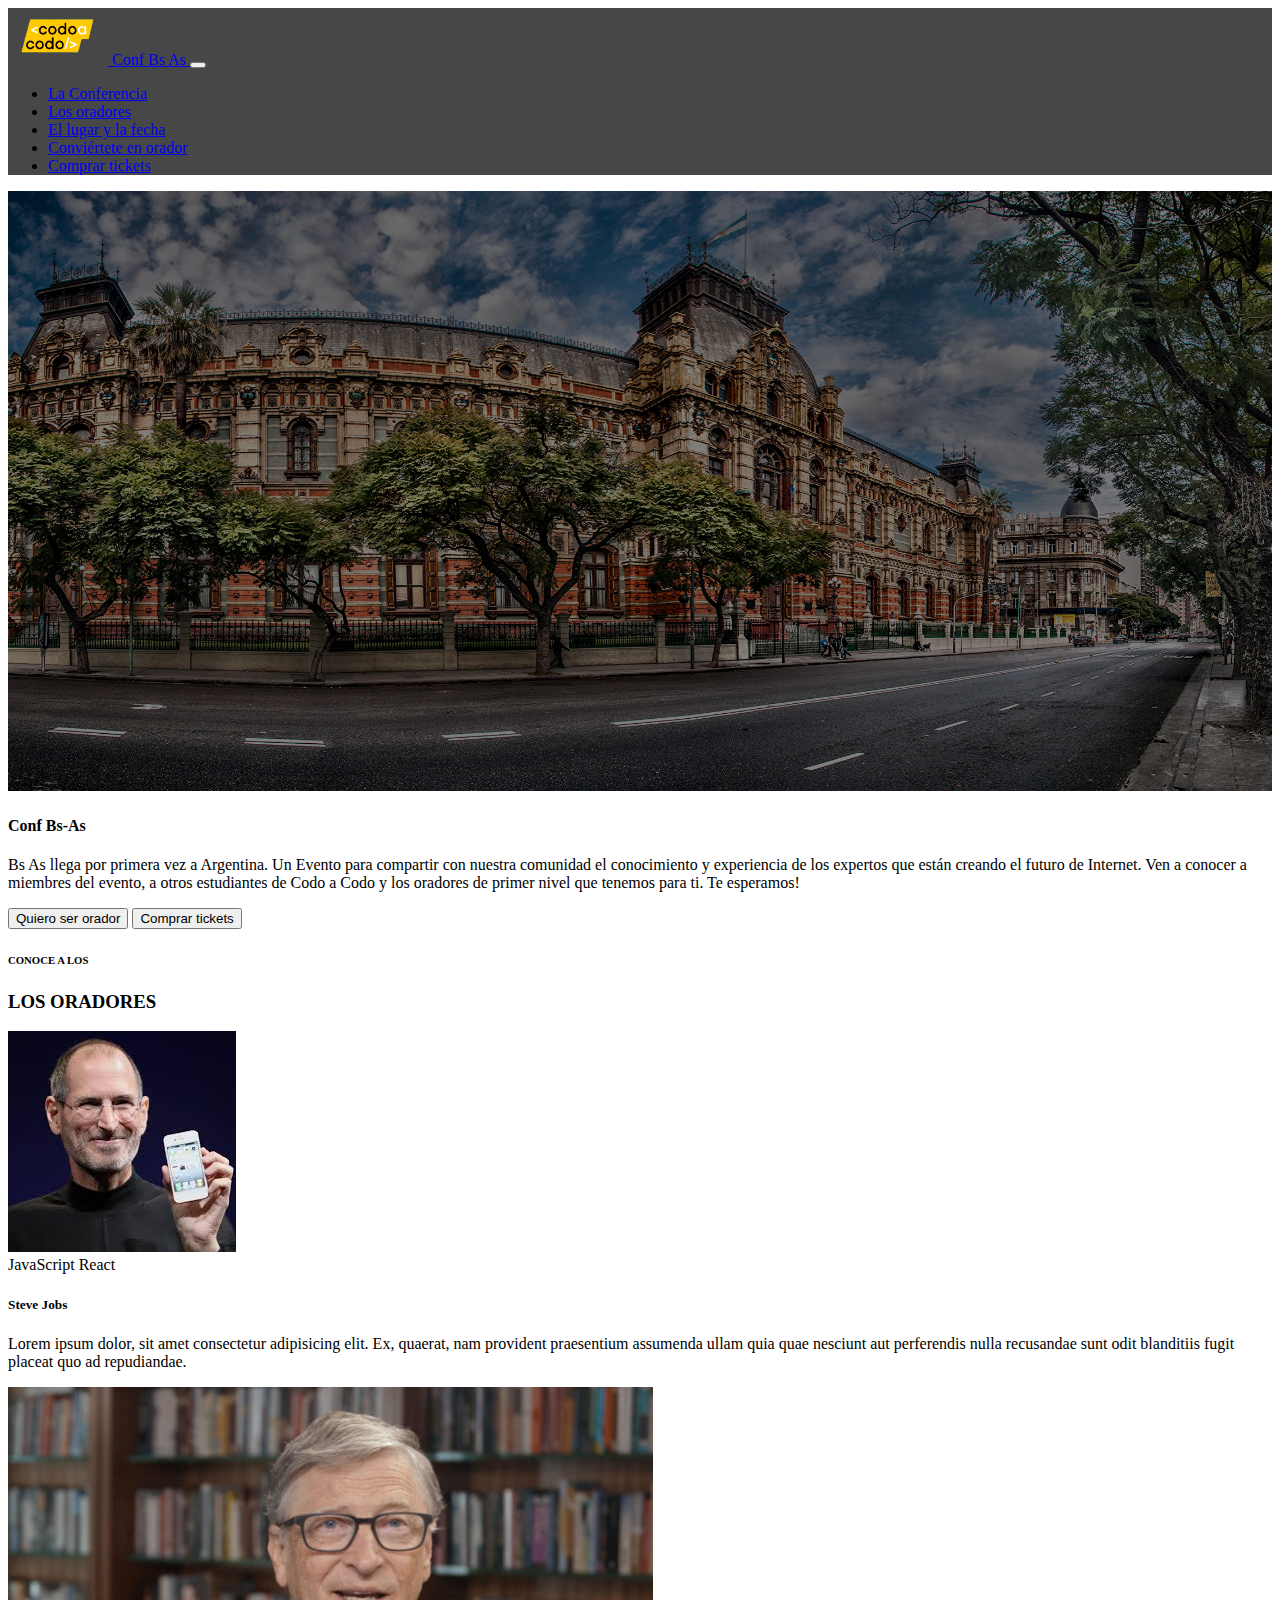
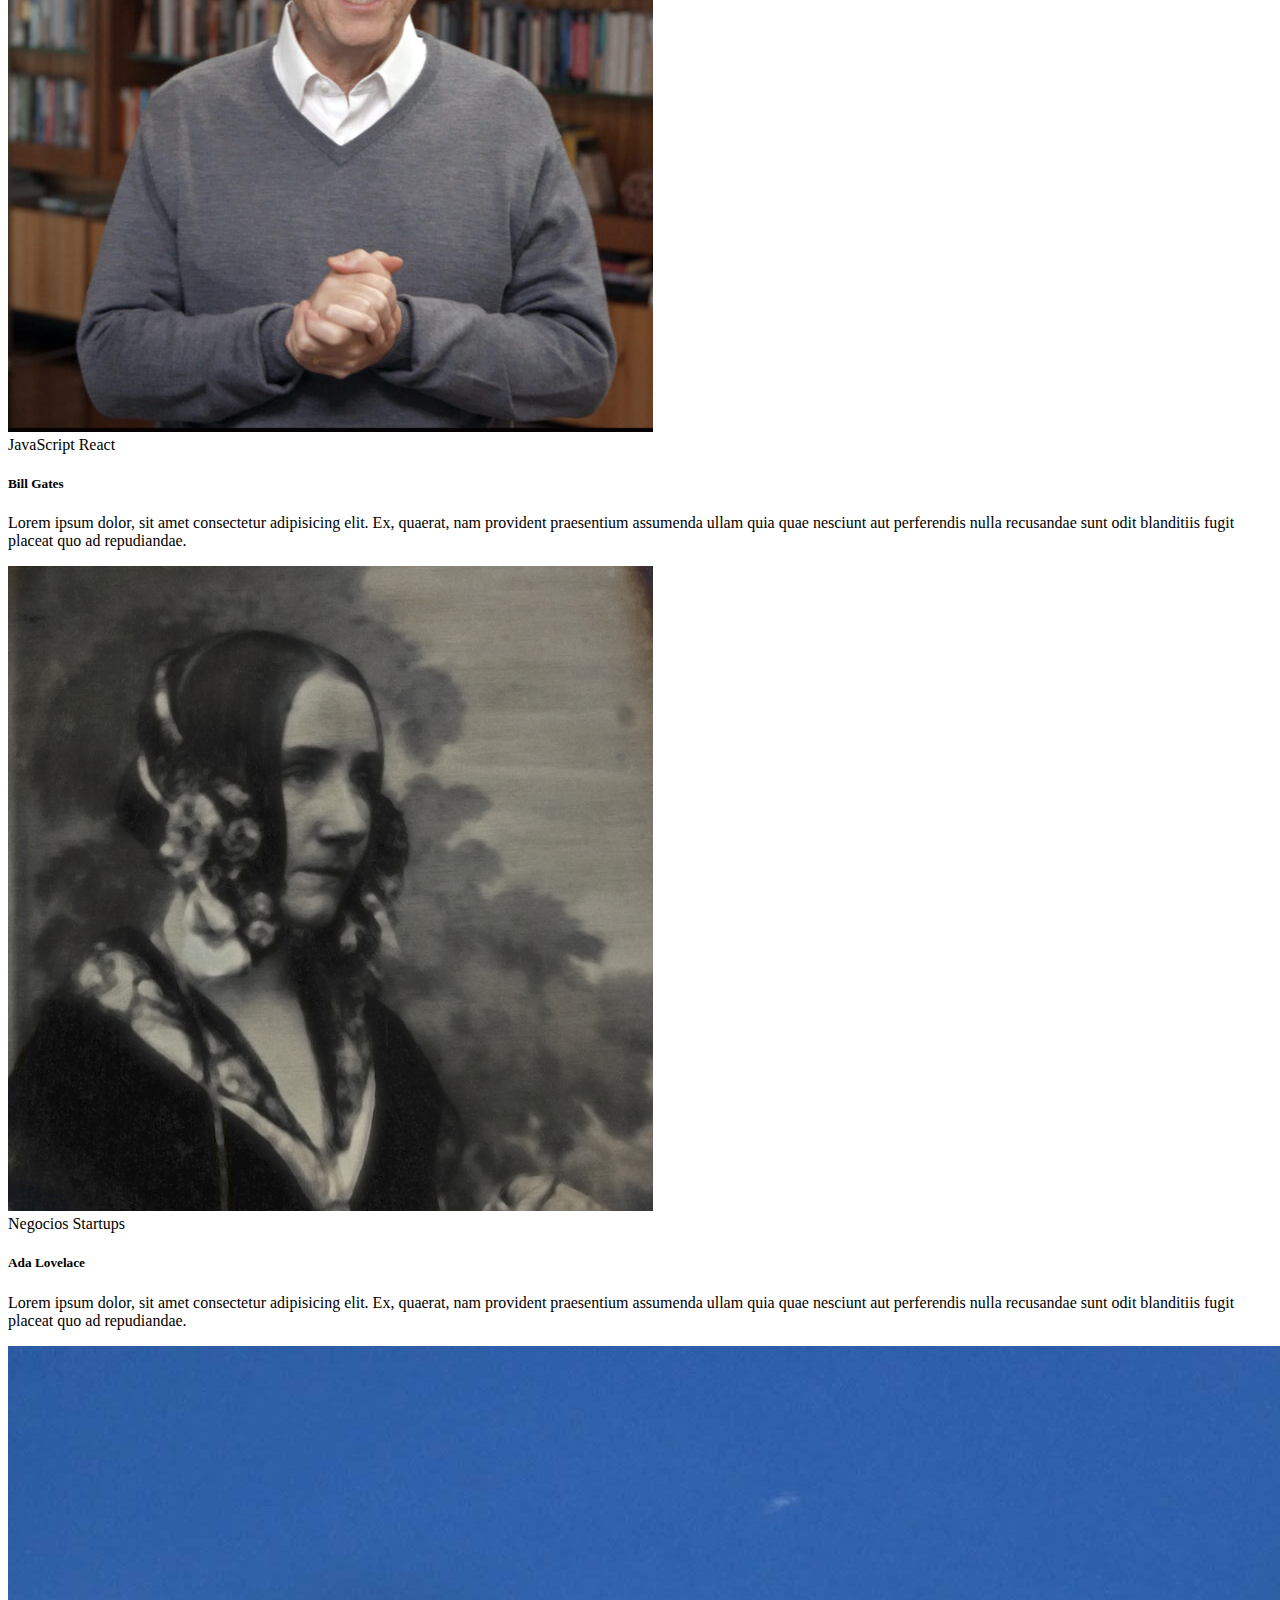
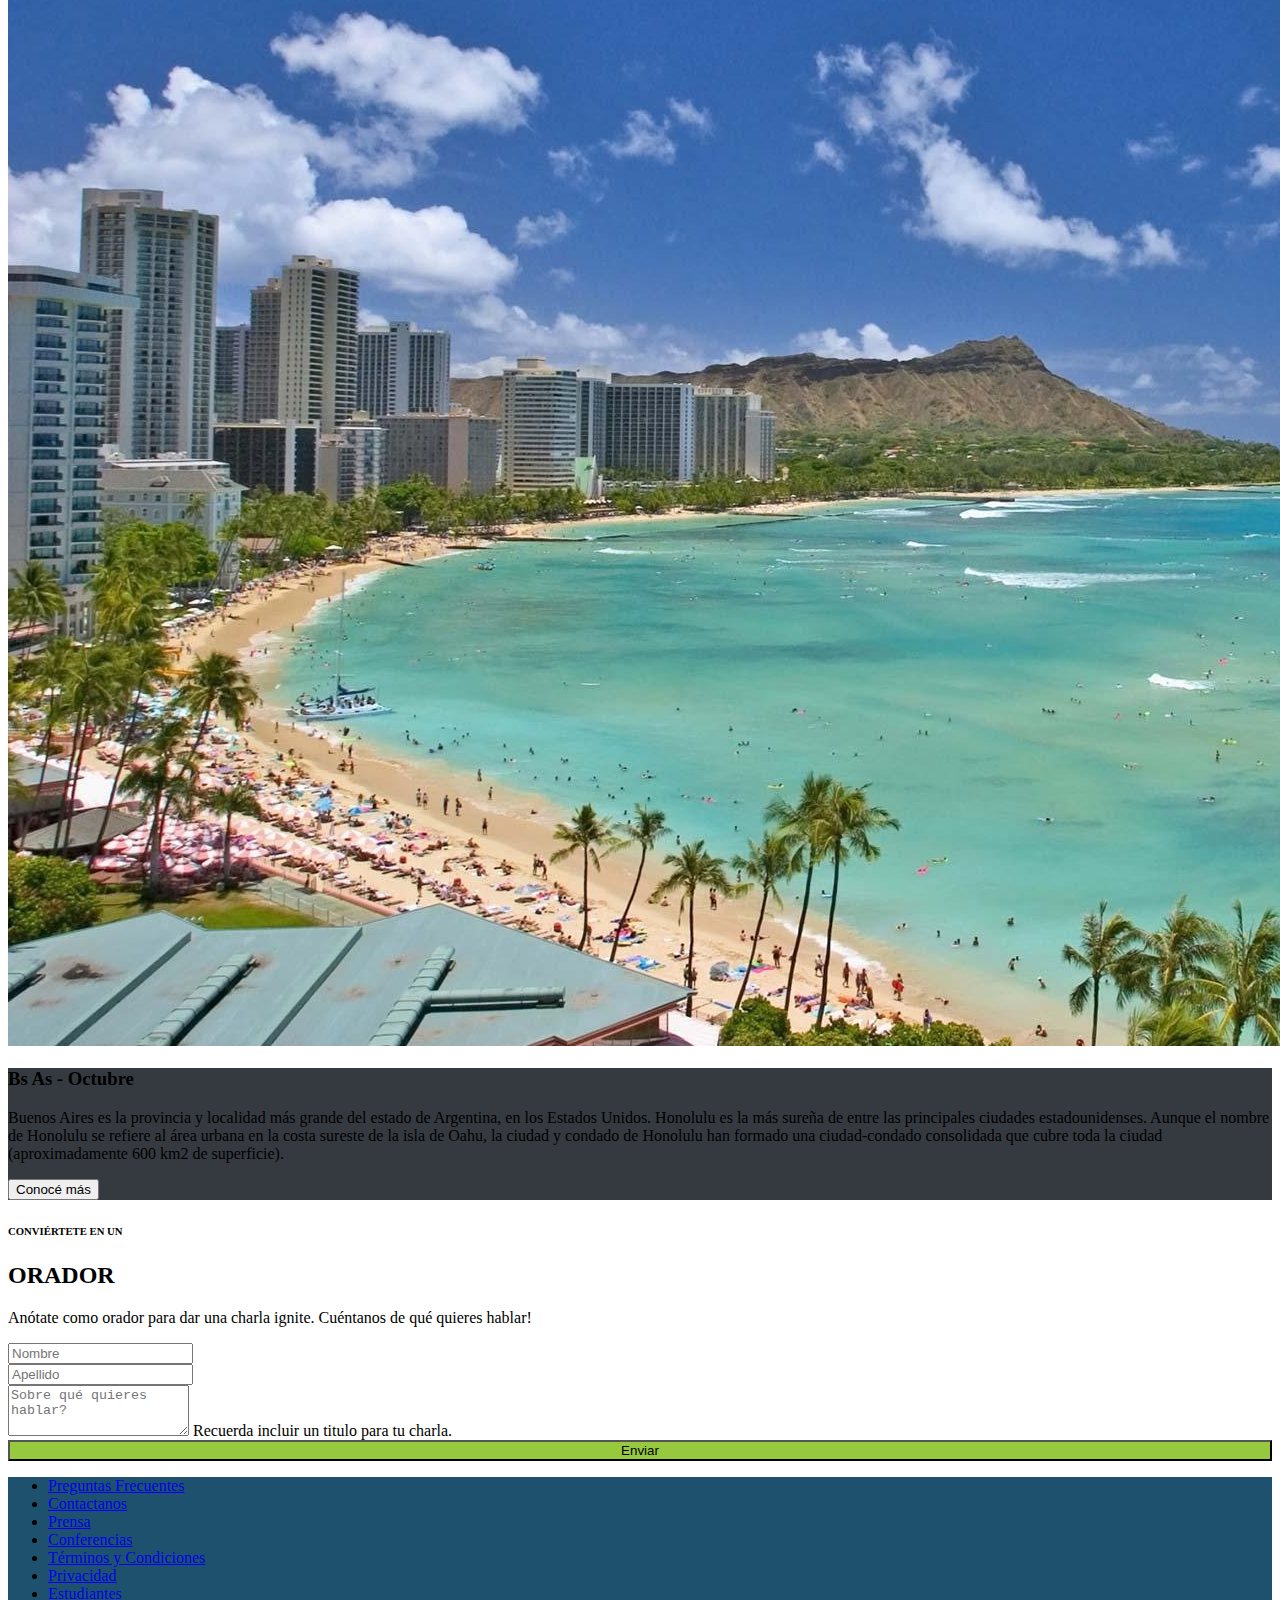
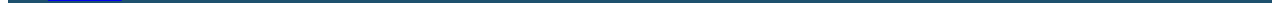
==== commit 4840a5e5: "corregidos algunos detalles" ====
--- a/index.html
+++ b/index.html
@@ -14,10 +14,8 @@
 </head>
 
 <body>
-
   <head>
-
-    <nav class="navbar fixed-top navbar-expand-lg bg-dark" data-bs-theme="dark">
+    <nav class="navbar fixed-top navbar-expand-lg" data-bs-theme="dark" style="background-color: #474747">
       <div class="container text-white">
         <div >
           <a class="navbar-brand" href="#">
@@ -54,10 +52,7 @@
   </head>
 
   <main>
-
-
     <div>
-
       <div class="position-relative">
         <img class="imagen-inicio" src="imagenes/ba1.jpg" alt="">
         <div class="position-absolute top-50 start-50 translate-middle-y text-white text-end m-5">
@@ -74,7 +69,7 @@
 
       <div class="container mt-5">
         <div class="text-center">
-          <h5>CONOCE A</h5>
+          <h6 class="fw-light">CONOCE A LOS</h6>
           <h3>LOS ORADORES</h3>
         </div>
         <div class="">
@@ -119,16 +114,14 @@
               </div>
             </div>
           </div>
-
         </div>
       </div>
-
 
       <div class="pt-5 pb-3 row g-0">
         <div class="col-6 position-relative">
           <img class="img-fluid" src="imagenes/honolulu.jpg"  alt="">
         </div>
-        <div class="container col-6 pt-3 text-white bg-dark" >
+        <div class="container col-6 pt-3 text-white border-start border-light" style="background-color: #353a40;">
           <h3>Bs As - Octubre</h3>
           <p>
             Buenos Aires es la provincia y localidad más grande del estado de Argentina, en los Estados Unidos. Honolulu
@@ -142,7 +135,7 @@
 
       <div class="container">
         <div class="text-center">
-          <h5>CONVIÉRTETE EN UN</h5>
+          <h6 class="fw-light">CONVIÉRTETE EN UN</h6>
           <h2>ORADOR</h2>
           <p>Anótate como orador para dar una charla ignite. Cuéntanos de qué quieres hablar!</p>
         </div>
@@ -157,20 +150,19 @@
           </div>
           <div class="mb-3 mt-3">
             <textarea class=  "form-control" id="exampleFormControlTextarea1" rows="3" placeholder="Sobre qué quieres hablar?"></textarea>
-            <label for="exampleFormControlTextarea1" class="form-label">Recuerda incluir un titulo para tu charla.</label>
+            <label for="exampleFormControlTextarea1" class="form-label fw-lighter">Recuerda incluir un titulo para tu charla.</label>
           </div>
           <div class="pb-5">
-            <button type="submit" class="btn btn-success mb-3" style="width: 100%;">Enviar</button>
+            <button type="submit" class="btn btn-success mb-3" style="width: 100%; background-color: #96c93e">Enviar</button>
           </div>
         </div>
       </div>
-
     </div>
 
   </main>
 
   <footer class="mt-5">
-    <nav class="navbar fixed-bottom navbar-expand-lg bg-dark" data-bs-theme="dark">
+    <nav class="navbar fixed-bottom navbar-expand-lg " data-bs-theme="dark" style="background-color: #1e516e">
       <div class="container text-white justify-content-center">
         <ul class="navbar-nav text-white justify-content-between">
           <li class="nav-item mx-3">
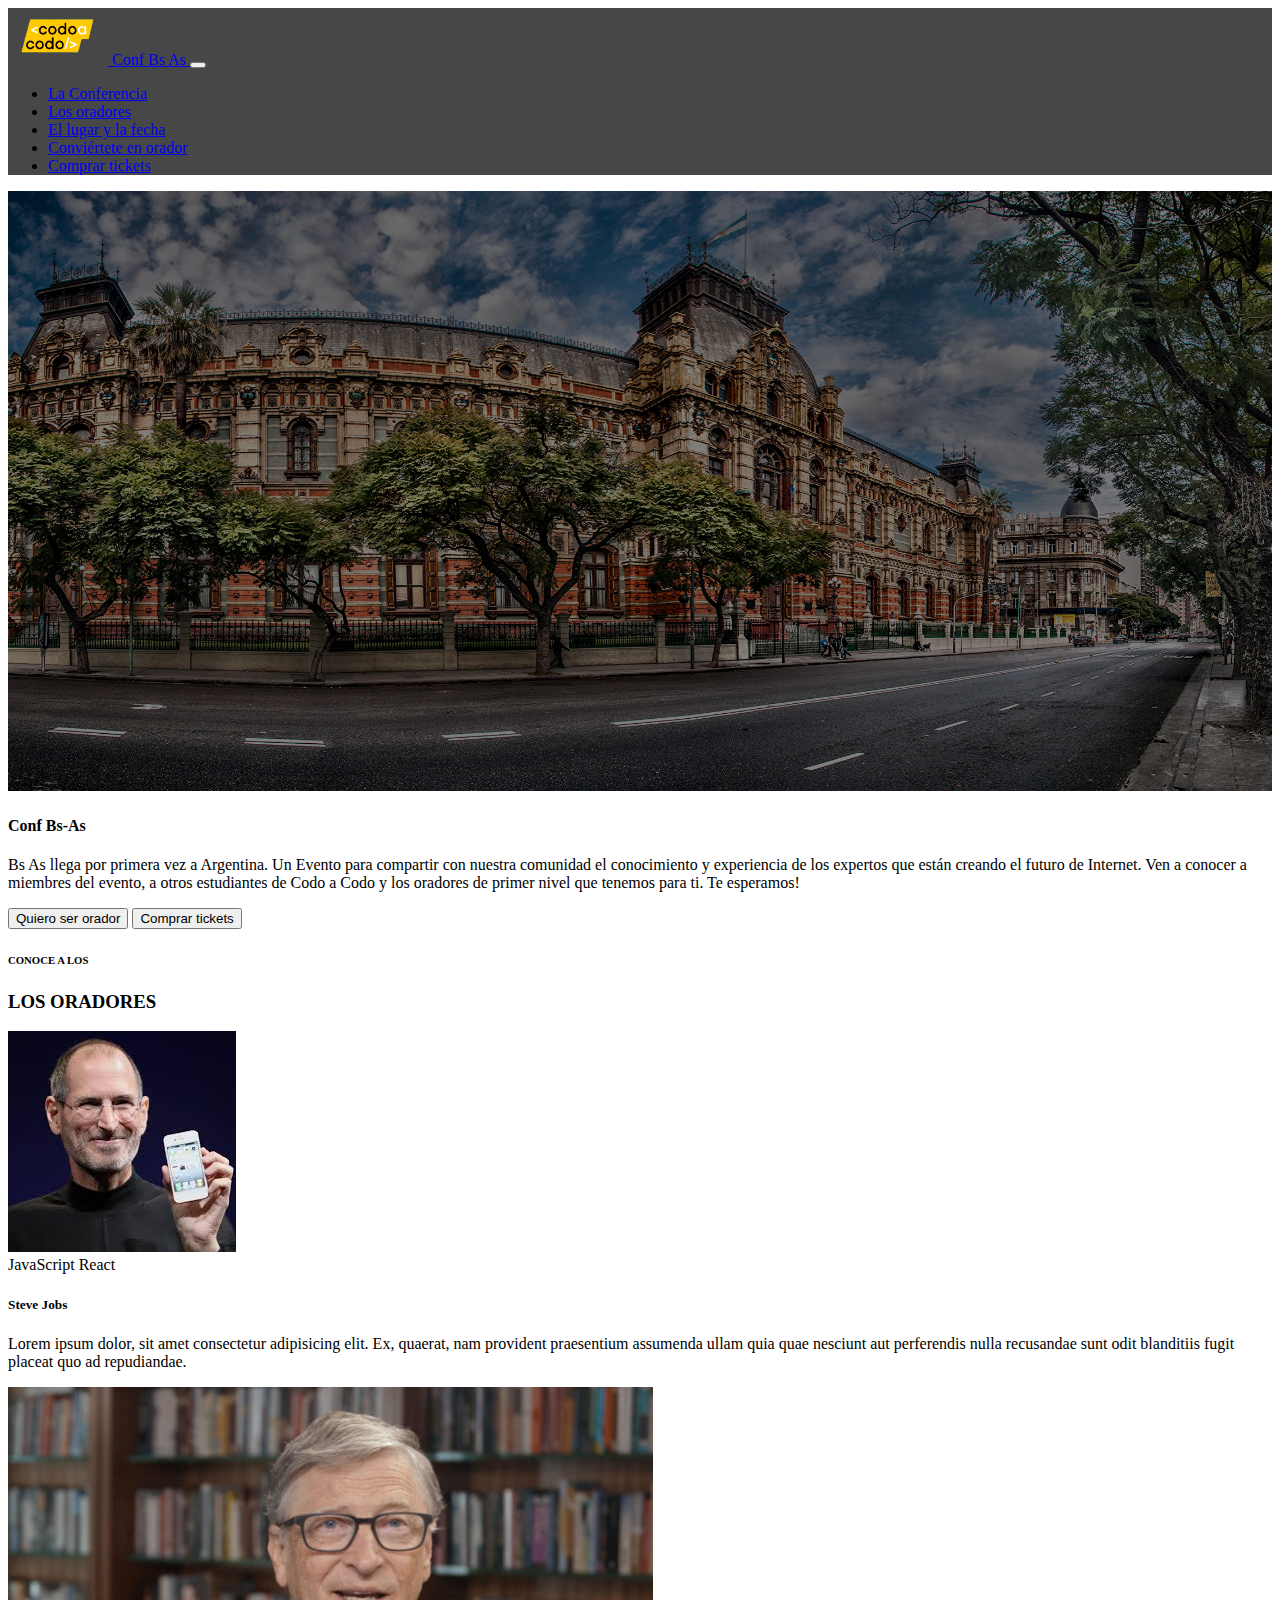
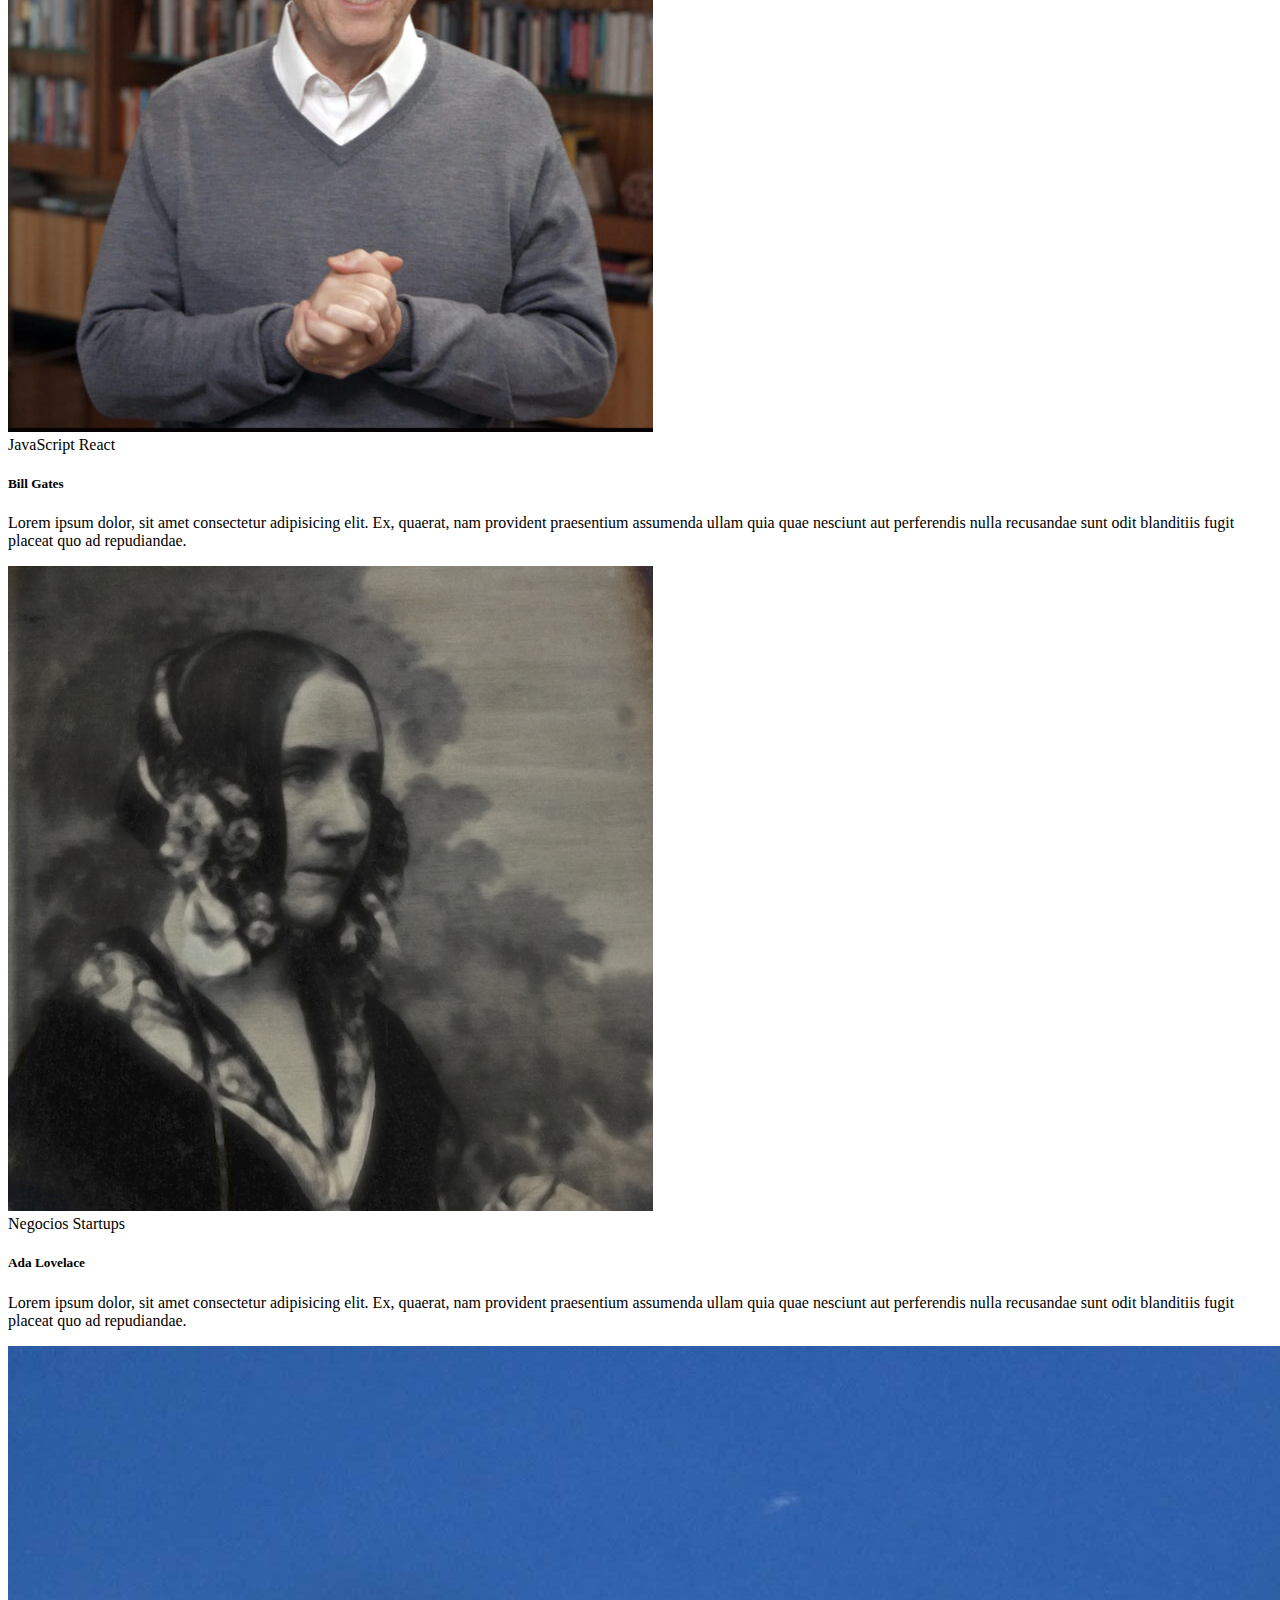
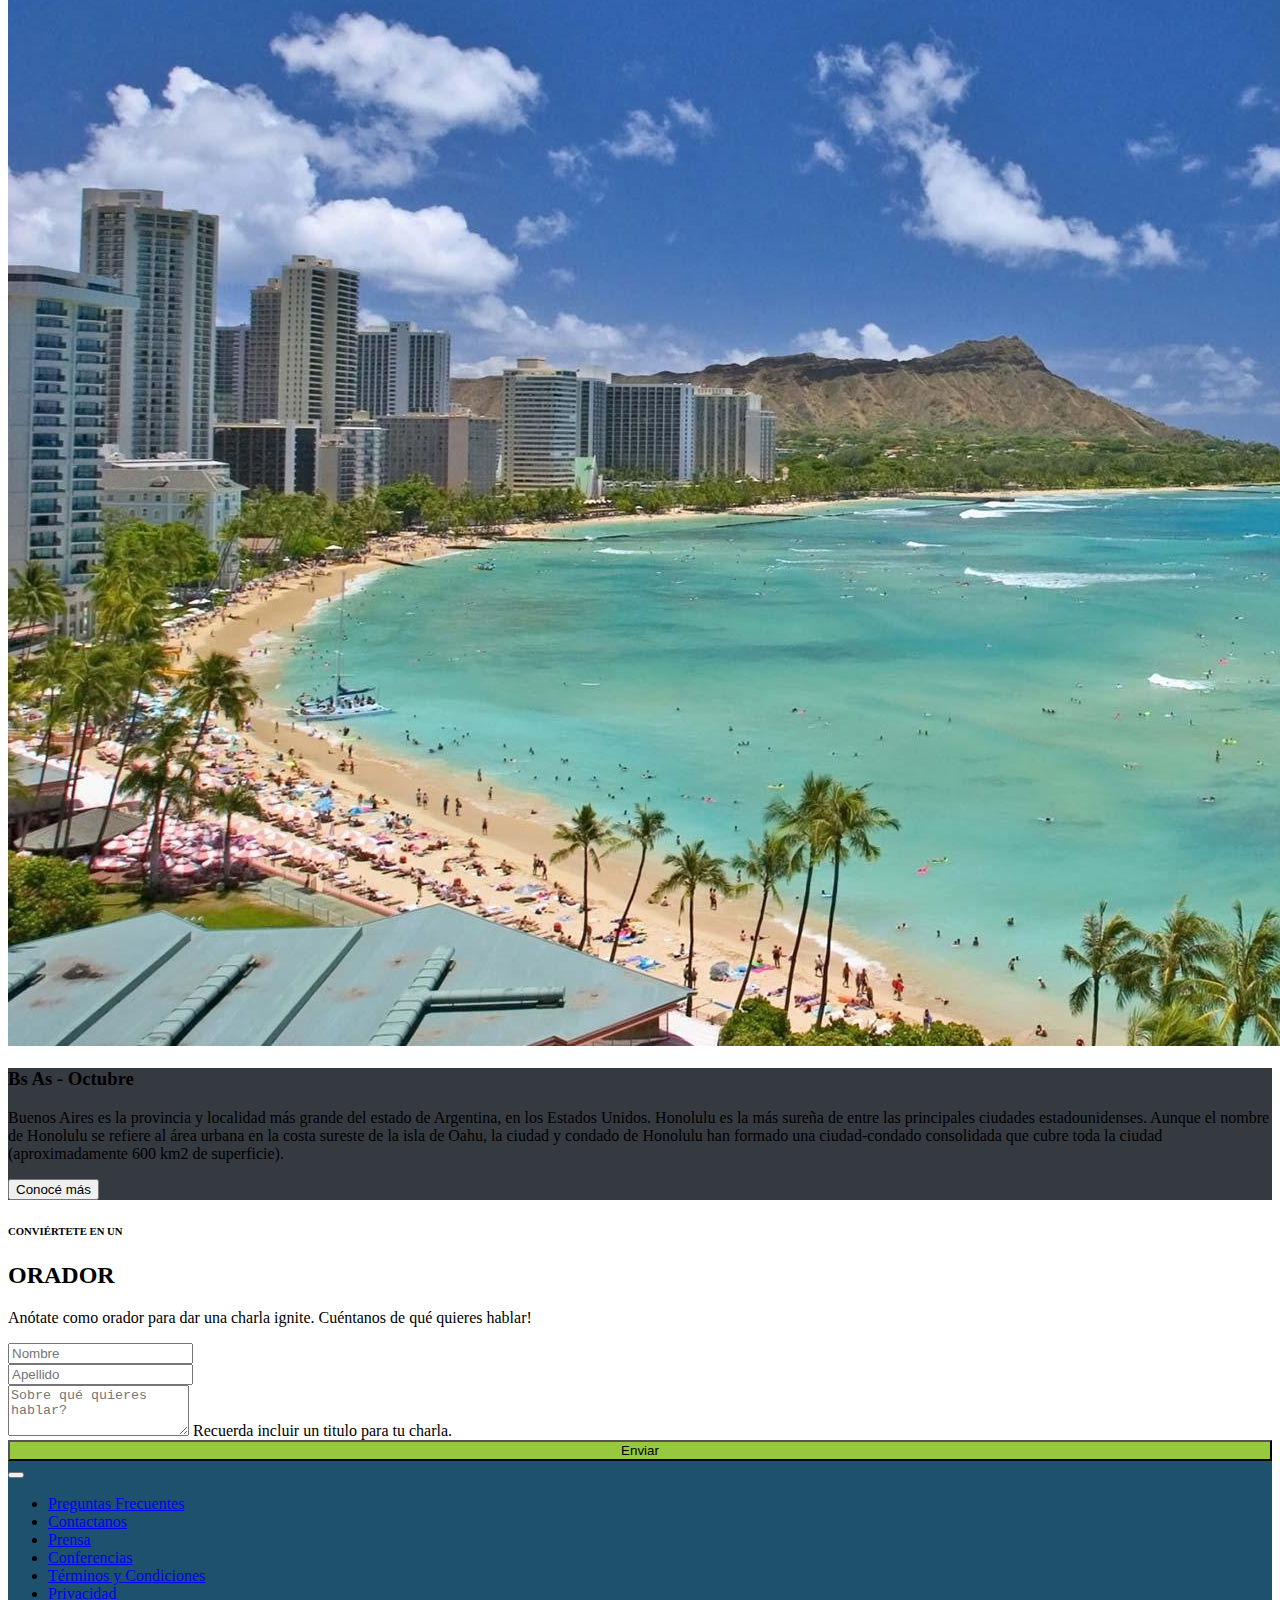
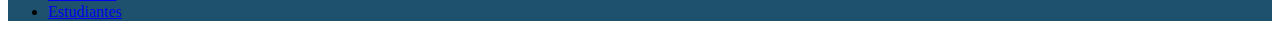
==== commit 842ffbe8: "agregando collapse a footer" ====
--- a/index.html
+++ b/index.html
@@ -16,13 +16,13 @@
 <body>
   <head>
     <nav class="navbar fixed-top navbar-expand-lg" data-bs-theme="dark" style="background-color: #474747">
-      <div class="container text-white">
-        <div >
+      <div class="container text-white ">
+        <div class="">
           <a class="navbar-brand" href="#">
             <img src="imagenes/codoacodo.png" width="100" alt="">
             Conf Bs As
           </a>
-          <button class="navbar-toggler" type="button" data-bs-toggle="collapse" data-bs-target="#navbarSupportedContent" aria-controls="navbarSupportedContent" aria-expanded="false" aria-label="Toggle navigation">
+          <button class="navbar-toggler " type="button" data-bs-toggle="collapse" data-bs-target="#navbarSupportedContent" aria-controls="navbarSupportedContent" aria-expanded="false" aria-label="Toggle navigation">
             <span class="navbar-toggler-icon"></span>
           </button>
         </div>
@@ -43,8 +43,7 @@
             <li class="nav-item">
               <a class="nav-link text-success" href="#">Comprar tickets</a>
             </li>
-          </ul>
-          
+          </ul>       
         </div>
       </div>
     </nav>
@@ -118,10 +117,10 @@
       </div>
 
       <div class="pt-5 pb-3 row g-0">
-        <div class="col-6 position-relative">
-          <img class="img-fluid" src="imagenes/honolulu.jpg"  alt="">
-        </div>
-        <div class="container col-6 pt-3 text-white border-start border-light" style="background-color: #353a40;">
+        <div class="col-12 col-lg-6 position-relative">
+          <img class="img-fluid" src="imagenes/honolulu.jpg"  alt="" >
+        </div>
+        <div class="container col-12 col-lg-6 pt-3 text-white border-start border-light" style="background-color: #353a40;">
           <h3>Bs As - Octubre</h3>
           <p>
             Buenos Aires es la provincia y localidad más grande del estado de Argentina, en los Estados Unidos. Honolulu
@@ -129,7 +128,7 @@
             al área urbana en la costa sureste de la isla de Oahu, la ciudad y condado de Honolulu han formado una
             ciudad-condado consolidada que cubre toda la ciudad (aproximadamente 600 km2 de superficie).
           </p>
-          <button type="button" class="btn btn-outline-light">Conocé más</button>
+          <button type="button" class="btn btn-outline-light mb-3">Conocé más</button>
         </div>
       </div>
 
@@ -163,7 +162,12 @@
 
   <footer class="mt-5">
     <nav class="navbar fixed-bottom navbar-expand-lg " data-bs-theme="dark" style="background-color: #1e516e">
-      <div class="container text-white justify-content-center">
+      <div>
+        <button class="navbar-toggler" type="button" data-bs-toggle="collapse" data-bs-target="#navbarSupportedContentFooter" aria-controls="navbarSupportedContentFooter" aria-expanded="false" aria-label="Toggle navigation">
+          <span class="navbar-toggler-icon"></span>
+        </button>
+      </div>
+      <div class="collapse navbar-collapse text-white justify-content-center" id="navbarSupportedContentFooter">
         <ul class="navbar-nav text-white justify-content-between">
           <li class="nav-item mx-3">
             <a class="nav-link" aria-current="page" href="#">Preguntas Frecuentes</a>
